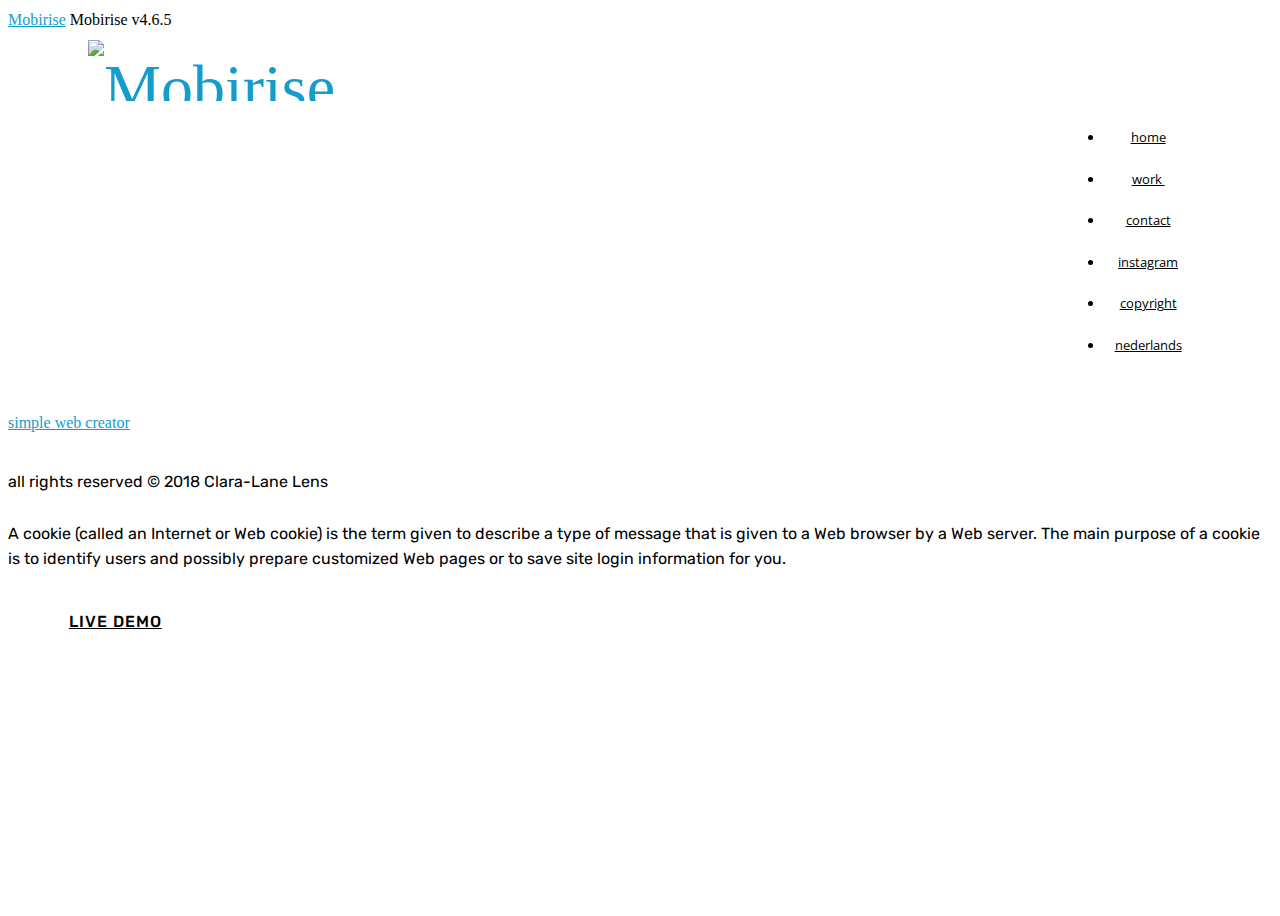
==== copyright.html @ 35f409cd "create github pages" ====
<!DOCTYPE html>
<html >
<head>
  <!-- Site made with Mobirise Website Builder v4.6.5, https://mobirise.com -->
  <meta charset="UTF-8">
  <meta http-equiv="X-UA-Compatible" content="IE=edge">
  <meta name="generator" content="Mobirise v4.6.5, mobirise.com">
  <meta name="viewport" content="width=device-width, initial-scale=1, minimum-scale=1">
  <link rel="shortcut icon" href="assets/images/img-3147-2066x2552.jpg" type="image/x-icon">
  <meta name="description" content="Web Site Builder Description">
  <title>copyright</title>
  <link rel="stylesheet" href="assets/web/assets/mobirise-icons/mobirise-icons.css">
  <link rel="stylesheet" href="assets/tether/tether.min.css">
  <link rel="stylesheet" href="assets/bootstrap/css/bootstrap.min.css">
  <link rel="stylesheet" href="assets/bootstrap/css/bootstrap-grid.min.css">
  <link rel="stylesheet" href="assets/bootstrap/css/bootstrap-reboot.min.css">
  <link rel="stylesheet" href="assets/dropdown/css/style.css">
  <link rel="stylesheet" href="assets/theme/css/style.css">
  <link rel="stylesheet" href="assets/mobirise/css/mbr-additional.css" type="text/css">
  
  
  
</head>
<body>

<!-- Google Analytics -->
<!-- Global site tag (gtag.js) - Google Analytics -->
<script async src="https://www.googletagmanager.com/gtag/js?id=UA-114901401-1"></script>
<script>
  window.dataLayer = window.dataLayer || [];
  function gtag(){dataLayer.push(arguments);}
  gtag('js', new Date());

  gtag('config', 'UA-114901401-1');
</script>

<!-- /Google Analytics -->


  <section class="menu cid-qKdaRmXfaS" once="menu" id="menu2-g">

    

    <nav class="navbar navbar-expand beta-menu navbar-dropdown align-items-center navbar-fixed-top navbar-toggleable-sm">
        <button class="navbar-toggler navbar-toggler-right" type="button" data-toggle="collapse" data-target="#navbarSupportedContent" aria-controls="navbarSupportedContent" aria-expanded="false" aria-label="Toggle navigation">
            <div class="hamburger">
                <span></span>
                <span></span>
                <span></span>
                <span></span>
            </div>
        </button>
        <div class="menu-logo">
            <div class="navbar-brand">
                <span class="navbar-logo">
                    <a href="index.html">
                        <img src="assets/images/img-3147-2066x2552.jpg" alt="Mobirise" title="" style="height: 3.8rem;">
                    </a>
                </span>
                
            </div>
        </div>
        <div class="collapse navbar-collapse" id="navbarSupportedContent">
            <ul class="navbar-nav nav-dropdown nav-right" data-app-modern-menu="true"><li class="nav-item"><a class="nav-link link text-black display-7" href="index.html">home</a></li><li class="nav-item">
                    <a class="nav-link link text-black display-7" href="page2.html">work&nbsp;</a>
                </li>
                <li class="nav-item">
                    <a class="nav-link link text-black display-7" href="page1.html">contact</a>
                </li><li class="nav-item"><a class="nav-link link text-black display-7" href="page3.html">instagram</a></li><li class="nav-item"><a class="nav-link link text-black display-7" href="copyright.html">copyright<br></a></li><li class="nav-item"><a class="nav-link link text-black display-7" href="https://claralanelens.github.io/NL/index.html">nederlands</a></li></ul>
            
        </div>
    </nav>
</section>

<section class="engine"><a href="https://mobirise.ws/f">simple web creator</a></section><section class="cid-qMhjHlsR2M mbr-fullscreen" id="header2-h">

    

    

    <div class="container align-center">
        <div class="row justify-content-md-center">
            <div class="mbr-white col-md-10">
                <h1 class="mbr-section-title mbr-bold pb-3 mbr-fonts-style display-1"></h1>
                
                <p class="mbr-text pb-3 mbr-fonts-style display-5">all rights reserved © 2018 Clara-Lane Lens<br><br>A cookie (called an Internet or Web cookie) is the term given to describe a type of message that is given to a Web browser by a Web server.  The main purpose of a cookie is to identify users and possibly prepare customized Web pages or to save site login information for you.&nbsp;<br></p>
                <div class="mbr-section-btn"><a class="btn btn-md btn-black-outline display-4" href="https://mobirise.com">LIVE DEMO</a></div>
            </div>
        </div>
    </div>
    <div class="mbr-arrow hidden-sm-down" aria-hidden="true">
        <a href="#next">
            <i class="mbri-down mbr-iconfont"></i>
        </a>
    </div>
</section>


  <script src="assets/web/assets/jquery/jquery.min.js"></script>
  <script src="assets/popper/popper.min.js"></script>
  <script src="assets/tether/tether.min.js"></script>
  <script src="assets/bootstrap/js/bootstrap.min.js"></script>
  <script src="assets/smoothscroll/smooth-scroll.js"></script>
  <script src="assets/cookies-alert-plugin/cookies-alert-core.js"></script>
  <script src="assets/cookies-alert-plugin/cookies-alert-script.js"></script>
  <script src="assets/dropdown/js/script.min.js"></script>
  <script src="assets/touchswipe/jquery.touch-swipe.min.js"></script>
  <script src="assets/theme/js/script.js"></script>
  
  
<input name="cookieData" type="hidden" data-cookie-text="We use cookies to give you the best experience. Read our <a href='privacy.html'>cookie policy</a>.">
  </body>
</html>
---- assets/mobirise/css/mbr-additional.css ----
@import url(https://fonts.googleapis.com/css?family=Open+Sans+Condensed:300,300i,700);
@import url(https://fonts.googleapis.com/css?family=Rubik:300,300i,400,400i,500,500i,700,700i,900,900i);





body {
  font-style: normal;
  line-height: 1.5;
}
.mbr-section-title {
  font-style: normal;
  line-height: 1.2;
}
.mbr-section-subtitle {
  line-height: 1.3;
}
.mbr-text {
  font-style: normal;
  line-height: 1.6;
}
.display-1 {
  font-family: 'Open Sans Condensed', sans-serif;
  font-size: 3.2rem;
}
.display-1 > .mbr-iconfont {
  font-size: 5.12rem;
}
.display-2 {
  font-family: 'Rubik', sans-serif;
  font-size: 3rem;
}
.display-2 > .mbr-iconfont {
  font-size: 4.8rem;
}
.display-4 {
  font-family: 'Rubik', sans-serif;
  font-size: 1rem;
}
.display-4 > .mbr-iconfont {
  font-size: 1.6rem;
}
.display-5 {
  font-family: 'Rubik', sans-serif;
  font-size: 1rem;
}
.display-5 > .mbr-iconfont {
  font-size: 1.6rem;
}
.display-7 {
  font-family: 'Open Sans Condensed', sans-serif;
  font-size: 0.8rem;
}
.display-7 > .mbr-iconfont {
  font-size: 1.28rem;
}
/* ---- Fluid typography for mobile devices ---- */
/* 1.4 - font scale ratio ( bootstrap == 1.42857 ) */
/* 100vw - current viewport width */
/* (48 - 20)  48 == 48rem == 768px, 20 == 20rem == 320px(minimal supported viewport) */
/* 0.65 - min scale variable, may vary */
@media (max-width: 768px) {
  .display-1 {
    font-size: 2.56rem;
    font-size: calc( 1.77rem + (3.2 - 1.77) * ((100vw - 20rem) / (48 - 20)));
    line-height: calc( 1.4 * (1.77rem + (3.2 - 1.77) * ((100vw - 20rem) / (48 - 20))));
  }
  .display-2 {
    font-size: 2.4rem;
    font-size: calc( 1.7rem + (3 - 1.7) * ((100vw - 20rem) / (48 - 20)));
    line-height: calc( 1.4 * (1.7rem + (3 - 1.7) * ((100vw - 20rem) / (48 - 20))));
  }
  .display-4 {
    font-size: 0.8rem;
    font-size: calc( 1rem + (1 - 1) * ((100vw - 20rem) / (48 - 20)));
    line-height: calc( 1.4 * (1rem + (1 - 1) * ((100vw - 20rem) / (48 - 20))));
  }
  .display-5 {
    font-size: 0.8rem;
    font-size: calc( 1rem + (1 - 1) * ((100vw - 20rem) / (48 - 20)));
    line-height: calc( 1.4 * (1rem + (1 - 1) * ((100vw - 20rem) / (48 - 20))));
  }
}
/* Buttons */
.btn {
  font-weight: 500;
  border-width: 2px;
  font-style: normal;
  letter-spacing: 1px;
  margin: .4rem .8rem;
  white-space: normal;
  -webkit-transition: all 0.3s ease-in-out;
  -moz-transition: all 0.3s ease-in-out;
  transition: all 0.3s ease-in-out;
  padding: 1rem 3rem;
  border-radius: 3px;
  display: inline-flex;
  align-items: center;
  justify-content: center;
  word-break: break-word;
}
.btn-sm {
  font-weight: 500;
  letter-spacing: 1px;
  -webkit-transition: all 0.3s ease-in-out;
  -moz-transition: all 0.3s ease-in-out;
  transition: all 0.3s ease-in-out;
  padding: 0.6rem 1.5rem;
  border-radius: 3px;
}
.btn-md {
  font-weight: 500;
  letter-spacing: 1px;
  margin: .4rem .8rem !important;
  -webkit-transition: all 0.3s ease-in-out;
  -moz-transition: all 0.3s ease-in-out;
  transition: all 0.3s ease-in-out;
  padding: 1rem 3rem;
  border-radius: 3px;
}
.btn-lg {
  font-weight: 500;
  letter-spacing: 1px;
  margin: .4rem .8rem !important;
  -webkit-transition: all 0.3s ease-in-out;
  -moz-transition: all 0.3s ease-in-out;
  transition: all 0.3s ease-in-out;
  padding: 1.2rem 3.2rem;
  border-radius: 3px;
}
.bg-primary {
  background-color: #149dcc !important;
}
.bg-success {
  background-color: #f7ed4a !important;
}
.bg-info {
  background-color: #82786e !important;
}
.bg-warning {
  background-color: #879a9f !important;
}
.bg-danger {
  background-color: #b1a374 !important;
}
.btn-primary,
.btn-primary:active {
  background-color: #149dcc !important;
  border-color: #149dcc !important;
  color: #ffffff !important;
}
.btn-primary:hover,
.btn-primary:focus,
.btn-primary.focus,
.btn-primary.active {
  color: #ffffff !important;
  background-color: #0d6786 !important;
  border-color: #0d6786 !important;
}
.btn-primary.disabled,
.btn-primary:disabled {
  color: #ffffff !important;
  background-color: #0d6786 !important;
  border-color: #0d6786 !important;
}
.btn-secondary,
.btn-secondary:active {
  background-color: #ff3366 !important;
  border-color: #ff3366 !important;
  color: #ffffff !important;
}
.btn-secondary:hover,
.btn-secondary:focus,
.btn-secondary.focus,
.btn-secondary.active {
  color: #ffffff !important;
  background-color: #e50039 !important;
  border-color: #e50039 !important;
}
.btn-secondary.disabled,
.btn-secondary:disabled {
  color: #ffffff !important;
  background-color: #e50039 !important;
  border-color: #e50039 !important;
}
.btn-info,
.btn-info:active {
  background-color: #82786e !important;
  border-color: #82786e !important;
  color: #ffffff !important;
}
.btn-info:hover,
.btn-info:focus,
.btn-info.focus,
.btn-info.active {
  color: #ffffff !important;
  background-color: #59524b !important;
  border-color: #59524b !important;
}
.btn-info.disabled,
.btn-info:disabled {
  color: #ffffff !important;
  background-color: #59524b !important;
  border-color: #59524b !important;
}
.btn-success,
.btn-success:active {
  background-color: #f7ed4a !important;
  border-color: #f7ed4a !important;
  color: #3f3c03 !important;
}
.btn-success:hover,
.btn-success:focus,
.btn-success.focus,
.btn-success.active {
  color: #3f3c03 !important;
  background-color: #eadd0a !important;
  border-color: #eadd0a !important;
}
.btn-success.disabled,
.btn-success:disabled {
  color: #3f3c03 !important;
  background-color: #eadd0a !important;
  border-color: #eadd0a !important;
}
.btn-warning,
.btn-warning:active {
  background-color: #879a9f !important;
  border-color: #879a9f !important;
  color: #ffffff !important;
}
.btn-warning:hover,
.btn-warning:focus,
.btn-warning.focus,
.btn-warning.active {
  color: #ffffff !important;
  background-color: #617479 !important;
  border-color: #617479 !important;
}
.btn-warning.disabled,
.btn-warning:disabled {
  color: #ffffff !important;
  background-color: #617479 !important;
  border-color: #617479 !important;
}
.btn-danger,
.btn-danger:active {
  background-color: #b1a374 !important;
  border-color: #b1a374 !important;
  color: #ffffff !important;
}
.btn-danger:hover,
.btn-danger:focus,
.btn-danger.focus,
.btn-danger.active {
  color: #ffffff !important;
  background-color: #8b7d4e !important;
  border-color: #8b7d4e !important;
}
.btn-danger.disabled,
.btn-danger:disabled {
  color: #ffffff !important;
  background-color: #8b7d4e !important;
  border-color: #8b7d4e !important;
}
.btn-white {
  color: #333333 !important;
}
.btn-white,
.btn-white:active {
  background-color: #ffffff !important;
  border-color: #ffffff !important;
  color: #808080 !important;
}
.btn-white:hover,
.btn-white:focus,
.btn-white.focus,
.btn-white.active {
  color: #808080 !important;
  background-color: #d9d9d9 !important;
  border-color: #d9d9d9 !important;
}
.btn-white.disabled,
.btn-white:disabled {
  color: #808080 !important;
  background-color: #d9d9d9 !important;
  border-color: #d9d9d9 !important;
}
.btn-black,
.btn-black:active {
  background-color: #333333 !important;
  border-color: #333333 !important;
  color: #ffffff !important;
}
.btn-black:hover,
.btn-black:focus,
.btn-black.focus,
.btn-black.active {
  color: #ffffff !important;
  background-color: #0d0d0d !important;
  border-color: #0d0d0d !important;
}
.btn-black.disabled,
.btn-black:disabled {
  color: #ffffff !important;
  background-color: #0d0d0d !important;
  border-color: #0d0d0d !important;
}
.btn-primary-outline,
.btn-primary-outline:active {
  background: none;
  border-color: #0b566f;
  color: #0b566f;
}
.btn-primary-outline:hover,
.btn-primary-outline:focus,
.btn-primary-outline.focus,
.btn-primary-outline.active {
  color: #ffffff;
  background-color: #149dcc;
  border-color: #149dcc;
}
.btn-primary-outline.disabled,
.btn-primary-outline:disabled {
  color: #ffffff !important;
  background-color: #149dcc !important;
  border-color: #149dcc !important;
}
.btn-secondary-outline,
.btn-secondary-outline:active {
  background: none;
  border-color: #cc0033;
  color: #cc0033;
}
.btn-secondary-outline:hover,
.btn-secondary-outline:focus,
.btn-secondary-outline.focus,
.btn-secondary-outline.active {
  color: #ffffff;
  background-color: #ff3366;
  border-color: #ff3366;
}
.btn-secondary-outline.disabled,
.btn-secondary-outline:disabled {
  color: #ffffff !important;
  background-color: #ff3366 !important;
  border-color: #ff3366 !important;
}
.btn-info-outline,
.btn-info-outline:active {
  background: none;
  border-color: #4b453f;
  color: #4b453f;
}
.btn-info-outline:hover,
.btn-info-outline:focus,
.btn-info-outline.focus,
.btn-info-outline.active {
  color: #ffffff;
  background-color: #82786e;
  border-color: #82786e;
}
.btn-info-outline.disabled,
.btn-info-outline:disabled {
  color: #ffffff !important;
  background-color: #82786e !important;
  border-color: #82786e !important;
}
.btn-success-outline,
.btn-success-outline:active {
  background: none;
  border-color: #d2c609;
  color: #d2c609;
}
.btn-success-outline:hover,
.btn-success-outline:focus,
.btn-success-outline.focus,
.btn-success-outline.active {
  color: #3f3c03;
  background-color: #f7ed4a;
  border-color: #f7ed4a;
}
.btn-success-outline.disabled,
.btn-success-outline:disabled {
  color: #3f3c03 !important;
  background-color: #f7ed4a !important;
  border-color: #f7ed4a !important;
}
.btn-warning-outline,
.btn-warning-outline:active {
  background: none;
  border-color: #55666b;
  color: #55666b;
}
.btn-warning-outline:hover,
.btn-warning-outline:focus,
.btn-warning-outline.focus,
.btn-warning-outline.active {
  color: #ffffff;
  background-color: #879a9f;
  border-color: #879a9f;
}
.btn-warning-outline.disabled,
.btn-warning-outline:disabled {
  color: #ffffff !important;
  background-color: #879a9f !important;
  border-color: #879a9f !important;
}
.btn-danger-outline,
.btn-danger-outline:active {
  background: none;
  border-color: #7a6e45;
  color: #7a6e45;
}
.btn-danger-outline:hover,
.btn-danger-outline:focus,
.btn-danger-outline.focus,
.btn-danger-outline.active {
  color: #ffffff;
  background-color: #b1a374;
  border-color: #b1a374;
}
.btn-danger-outline.disabled,
.btn-danger-outline:disabled {
  color: #ffffff !important;
  background-color: #b1a374 !important;
  border-color: #b1a374 !important;
}
.btn-black-outline,
.btn-black-outline:active {
  background: none;
  border-color: #000000;
  color: #000000;
}
.btn-black-outline:hover,
.btn-black-outline:focus,
.btn-black-outline.focus,
.btn-black-outline.active {
  color: #ffffff;
  background-color: #333333;
  border-color: #333333;
}
.btn-black-outline.disabled,
.btn-black-outline:disabled {
  color: #ffffff !important;
  background-color: #333333 !important;
  border-color: #333333 !important;
}
.btn-white-outline,
.btn-white-outline:active,
.btn-white-outline.active {
  background: none;
  border-color: #ffffff;
  color: #ffffff;
}
.btn-white-outline:hover,
.btn-white-outline:focus,
.btn-white-outline.focus {
  color: #333333;
  background-color: #ffffff;
  border-color: #ffffff;
}
.text-primary {
  color: #149dcc !important;
}
.text-secondary {
  color: #ff3366 !important;
}
.text-success {
  color: #f7ed4a !important;
}
.text-info {
  color: #82786e !important;
}
.text-warning {
  color: #879a9f !important;
}
.text-danger {
  color: #b1a374 !important;
}
.text-white {
  color: #ffffff !important;
}
.text-black {
  color: #000000 !important;
}
a.text-primary:hover,
a.text-primary:focus {
  color: #0b566f !important;
}
a.text-secondary:hover,
a.text-secondary:focus {
  color: #cc0033 !important;
}
a.text-success:hover,
a.text-success:focus {
  color: #d2c609 !important;
}
a.text-info:hover,
a.text-info:focus {
  color: #4b453f !important;
}
a.text-warning:hover,
a.text-warning:focus {
  color: #55666b !important;
}
a.text-danger:hover,
a.text-danger:focus {
  color: #7a6e45 !important;
}
a.text-white:hover,
a.text-white:focus {
  color: #b3b3b3 !important;
}
a.text-black:hover,
a.text-black:focus {
  color: #4d4d4d !important;
}
.alert-success {
  background-color: #70c770;
}
.alert-info {
  background-color: #82786e;
}
.alert-warning {
  background-color: #879a9f;
}
.alert-danger {
  background-color: #b1a374;
}
.mbr-section-btn a.btn:not(.btn-form) {
  border-radius: 100px;
}
.mbr-section-btn a.btn:not(.btn-form):hover,
.mbr-section-btn a.btn:not(.btn-form):focus {
  box-shadow: none !important;
}
.mbr-section-btn a.btn:not(.btn-form):hover,
.mbr-section-btn a.btn:not(.btn-form):focus {
  box-shadow: 0 10px 40px 0 rgba(0, 0, 0, 0.2) !important;
  -webkit-box-shadow: 0 10px 40px 0 rgba(0, 0, 0, 0.2) !important;
}
.mbr-gallery-filter li a {
  border-radius: 100px !important;
}
.mbr-gallery-filter li.active .btn {
  background-color: #149dcc;
  border-color: #149dcc;
  color: #ffffff;
}
.mbr-gallery-filter li.active .btn:focus {
  box-shadow: none;
}
.nav-tabs .nav-link {
  border-radius: 100px !important;
}
.btn-form {
  border-radius: 0;
}
.btn-form:hover {
  cursor: pointer;
}
a,
a:hover {
  color: #149dcc;
}
.mbr-plan-header.bg-primary .mbr-plan-subtitle,
.mbr-plan-header.bg-primary .mbr-plan-price-desc {
  color: #b4e6f8;
}
.mbr-plan-header.bg-success .mbr-plan-subtitle,
.mbr-plan-header.bg-success .mbr-plan-price-desc {
  color: #ffffff;
}
.mbr-plan-header.bg-info .mbr-plan-subtitle,
.mbr-plan-header.bg-info .mbr-plan-price-desc {
  color: #beb8b2;
}
.mbr-plan-header.bg-warning .mbr-plan-subtitle,
.mbr-plan-header.bg-warning .mbr-plan-price-desc {
  color: #ced6d8;
}
.mbr-plan-header.bg-danger .mbr-plan-subtitle,
.mbr-plan-header.bg-danger .mbr-plan-price-desc {
  color: #dfd9c6;
}
/* Scroll to top button*/
.scrollToTop_wraper {
  opacity: 0 !important;
}
#scrollToTop a i:before {
  content: '';
  position: absolute;
  height: 40%;
  top: 25%;
  background: #fff;
  width: 2px;
  left: calc(50% - 1px);
}
#scrollToTop a i:after {
  content: '';
  position: absolute;
  display: block;
  border-top: 2px solid #fff;
  border-right: 2px solid #fff;
  width: 40%;
  height: 40%;
  left: 30%;
  bottom: 30%;
  transform: rotate(135deg);
}
/* Others*/
.note-check a[data-value=Rubik] {
  font-style: normal;
}
.mbr-arrow a {
  color: #ffffff;
}
@media (max-width: 767px) {
  .mbr-arrow {
    display: none;
  }
}
.form-control-label {
  position: relative;
  cursor: pointer;
  margin-bottom: .357em;
  padding: 0;
}
.alert {
  color: #ffffff;
  border-radius: 0;
  border: 0;
  font-size: .875rem;
  line-height: 1.5;
  margin-bottom: 1.875rem;
  padding: 1.25rem;
  position: relative;
}
.alert.alert-form::after {
  background-color: inherit;
  bottom: -7px;
  content: "";
  display: block;
  height: 14px;
  left: 50%;
  margin-left: -7px;
  position: absolute;
  transform: rotate(45deg);
  width: 14px;
}
.form-control {
  background-color: #f5f5f5;
  box-shadow: none;
  color: #565656;
  font-family: 'Open Sans Condensed', sans-serif;
  font-size: 0.8rem;
  line-height: 1.43;
  min-height: 3.5em;
  padding: 1.07em .5em;
}
.form-control > .mbr-iconfont {
  font-size: 1.28rem;
}
.form-control,
.form-control:focus {
  border: 1px solid #e8e8e8;
}
.form-active .form-control:invalid {
  border-color: red;
}
.mbr-overlay {
  background-color: #000;
  bottom: 0;
  left: 0;
  opacity: .5;
  position: absolute;
  right: 0;
  top: 0;
  z-index: 0;
}
blockquote {
  font-style: italic;
  padding: 10px 0 10px 20px;
  font-size: 1.09rem;
  position: relative;
  border-color: #149dcc;
  border-width: 3px;
}
ul,
ol,
pre,
blockquote {
  margin-bottom: 2.3125rem;
}
pre {
  background: #f4f4f4;
  padding: 10px 24px;
  white-space: pre-wrap;
}
.inactive {
  -webkit-user-select: none;
  -moz-user-select: none;
  -ms-user-select: none;
  user-select: none;
  pointer-events: none;
  -webkit-user-drag: none;
  user-drag: none;
}
.mbr-section__comments .row {
  justify-content: center;
}
/* Forms */
.mbr-form .btn {
  margin: .4rem 0;
}
.mbr-form .input-group-btn a.btn {
  border-radius: 100px !important;
}
.mbr-form .input-group-btn a.btn:hover {
  box-shadow: 0 10px 40px 0 rgba(0, 0, 0, 0.2);
}
.mbr-form .input-group-btn button[type="submit"] {
  border-radius: 100px !important;
  padding: 1rem 3rem;
}
.mbr-form .input-group-btn button[type="submit"]:hover {
  box-shadow: 0 10px 40px 0 rgba(0, 0, 0, 0.2);
}
.form2 .form-control {
  border-top-left-radius: 100px;
  border-bottom-left-radius: 100px;
}
.form2 .input-group-btn a.btn {
  border-top-left-radius: 0 !important;
  border-bottom-left-radius: 0 !important;
}
.form2 .input-group-btn button[type="submit"] {
  border-top-left-radius: 0 !important;
  border-bottom-left-radius: 0 !important;
}
.form3 input[type="email"] {
  border-radius: 100px !important;
}
@media (max-width: 349px) {
  .form2 input[type="email"] {
    border-radius: 100px !important;
  }
  .form2 .input-group-btn a.btn {
    border-radius: 100px !important;
  }
  .form2 .input-group-btn button[type="submit"] {
    border-radius: 100px !important;
  }
}
@media (max-width: 767px) {
  .btn {
    font-size: .75rem !important;
  }
  .btn .mbr-iconfont {
    font-size: 1rem !important;
  }
}
/* Social block */
.btn-social {
  font-size: 20px;
  border-radius: 50%;
  padding: 0;
  width: 44px;
  height: 44px;
  line-height: 44px;
  text-align: center;
  position: relative;
  border: 2px solid #c0a375;
  border-color: #149dcc;
  color: #232323;
  cursor: pointer;
}
.btn-social i {
  top: 0;
  line-height: 44px;
  width: 44px;
}
.btn-social:hover {
  color: #fff;
  background: #149dcc;
}
.btn-social + .btn {
  margin-left: .1rem;
}
/* Footer */
.mbr-footer-content li::before,
.mbr-footer .mbr-contacts li::before {
  background: #149dcc;
}
.mbr-footer-content li a:hover,
.mbr-footer .mbr-contacts li a:hover {
  color: #149dcc;
}
.footer3 input[type="email"],
.footer4 input[type="email"] {
  border-radius: 100px !important;
}
.footer3 .input-group-btn a.btn,
.footer4 .input-group-btn a.btn {
  border-radius: 100px !important;
}
.footer3 .input-group-btn button[type="submit"],
.footer4 .input-group-btn button[type="submit"] {
  border-radius: 100px !important;
}
/* Headers*/
.header13 .form-inline input[type="email"],
.header14 .form-inline input[type="email"] {
  border-radius: 100px;
}
.header13 .form-inline input[type="text"],
.header14 .form-inline input[type="text"] {
  border-radius: 100px;
}
.header13 .form-inline input[type="tel"],
.header14 .form-inline input[type="tel"] {
  border-radius: 100px;
}
.header13 .form-inline a.btn,
.header14 .form-inline a.btn {
  border-radius: 100px;
}
.header13 .form-inline button,
.header14 .form-inline button {
  border-radius: 100px !important;
}
.offset-1 {
  margin-left: 8.33333%;
}
.offset-2 {
  margin-left: 16.66667%;
}
.offset-3 {
  margin-left: 25%;
}
.offset-4 {
  margin-left: 33.33333%;
}
.offset-5 {
  margin-left: 41.66667%;
}
.offset-6 {
  margin-left: 50%;
}
.offset-7 {
  margin-left: 58.33333%;
}
.offset-8 {
  margin-left: 66.66667%;
}
.offset-9 {
  margin-left: 75%;
}
.offset-10 {
  margin-left: 83.33333%;
}
.offset-11 {
  margin-left: 91.66667%;
}
@media (min-width: 576px) {
  .offset-sm-0 {
    margin-left: 0%;
  }
  .offset-sm-1 {
    margin-left: 8.33333%;
  }
  .offset-sm-2 {
    margin-left: 16.66667%;
  }
  .offset-sm-3 {
    margin-left: 25%;
  }
  .offset-sm-4 {
    margin-left: 33.33333%;
  }
  .offset-sm-5 {
    margin-left: 41.66667%;
  }
  .offset-sm-6 {
    margin-left: 50%;
  }
  .offset-sm-7 {
    margin-left: 58.33333%;
  }
  .offset-sm-8 {
    margin-left: 66.66667%;
  }
  .offset-sm-9 {
    margin-left: 75%;
  }
  .offset-sm-10 {
    margin-left: 83.33333%;
  }
  .offset-sm-11 {
    margin-left: 91.66667%;
  }
}
@media (min-width: 768px) {
  .offset-md-0 {
    margin-left: 0%;
  }
  .offset-md-1 {
    margin-left: 8.33333%;
  }
  .offset-md-2 {
    margin-left: 16.66667%;
  }
  .offset-md-3 {
    margin-left: 25%;
  }
  .offset-md-4 {
    margin-left: 33.33333%;
  }
  .offset-md-5 {
    margin-left: 41.66667%;
  }
  .offset-md-6 {
    margin-left: 50%;
  }
  .offset-md-7 {
    margin-left: 58.33333%;
  }
  .offset-md-8 {
    margin-left: 66.66667%;
  }
  .offset-md-9 {
    margin-left: 75%;
  }
  .offset-md-10 {
    margin-left: 83.33333%;
  }
  .offset-md-11 {
    margin-left: 91.66667%;
  }
}
@media (min-width: 992px) {
  .offset-lg-0 {
    margin-left: 0%;
  }
  .offset-lg-1 {
    margin-left: 8.33333%;
  }
  .offset-lg-2 {
    margin-left: 16.66667%;
  }
  .offset-lg-3 {
    margin-left: 25%;
  }
  .offset-lg-4 {
    margin-left: 33.33333%;
  }
  .offset-lg-5 {
    margin-left: 41.66667%;
  }
  .offset-lg-6 {
    margin-left: 50%;
  }
  .offset-lg-7 {
    margin-left: 58.33333%;
  }
  .offset-lg-8 {
    margin-left: 66.66667%;
  }
  .offset-lg-9 {
    margin-left: 75%;
  }
  .offset-lg-10 {
    margin-left: 83.33333%;
  }
  .offset-lg-11 {
    margin-left: 91.66667%;
  }
}
@media (min-width: 1200px) {
  .offset-xl-0 {
    margin-left: 0%;
  }
  .offset-xl-1 {
    margin-left: 8.33333%;
  }
  .offset-xl-2 {
    margin-left: 16.66667%;
  }
  .offset-xl-3 {
    margin-left: 25%;
  }
  .offset-xl-4 {
    margin-left: 33.33333%;
  }
  .offset-xl-5 {
    margin-left: 41.66667%;
  }
  .offset-xl-6 {
    margin-left: 50%;
  }
  .offset-xl-7 {
    margin-left: 58.33333%;
  }
  .offset-xl-8 {
    margin-left: 66.66667%;
  }
  .offset-xl-9 {
    margin-left: 75%;
  }
  .offset-xl-10 {
    margin-left: 83.33333%;
  }
  .offset-xl-11 {
    margin-left: 91.66667%;
  }
}
.navbar-toggler {
  -webkit-align-self: flex-start;
  -ms-flex-item-align: start;
  align-self: flex-start;
  padding: 0.25rem 0.75rem;
  font-size: 1.25rem;
  line-height: 1;
  background: transparent;
  border: 1px solid transparent;
  -webkit-border-radius: 0.25rem;
  border-radius: 0.25rem;
}
.navbar-toggler:focus,
.navbar-toggler:hover {
  text-decoration: none;
}
.navbar-toggler-icon {
  display: inline-block;
  width: 1.5em;
  height: 1.5em;
  vertical-align: middle;
  content: "";
  background: no-repeat center center;
  -webkit-background-size: 100% 100%;
  -o-background-size: 100% 100%;
  background-size: 100% 100%;
}
.navbar-toggler-left {
  position: absolute;
  left: 1rem;
}
.navbar-toggler-right {
  position: absolute;
  right: 1rem;
}
@media (max-width: 575px) {
  .navbar-toggleable .navbar-nav .dropdown-menu {
    position: static;
    float: none;
  }
  .navbar-toggleable > .container {
    padding-right: 0;
    padding-left: 0;
  }
}
@media (min-width: 576px) {
  .navbar-toggleable {
    -webkit-box-orient: horizontal;
    -webkit-box-direction: normal;
    -webkit-flex-direction: row;
    -ms-flex-direction: row;
    flex-direction: row;
    -webkit-flex-wrap: nowrap;
    -ms-flex-wrap: nowrap;
    flex-wrap: nowrap;
    -webkit-box-align: center;
    -webkit-align-items: center;
    -ms-flex-align: center;
    align-items: center;
  }
  .navbar-toggleable .navbar-nav {
    -webkit-box-orient: horizontal;
    -webkit-box-direction: normal;
    -webkit-flex-direction: row;
    -ms-flex-direction: row;
    flex-direction: row;
  }
  .navbar-toggleable .navbar-nav .nav-link {
    padding-right: .5rem;
    padding-left: .5rem;
  }
  .navbar-toggleable > .container {
    display: -webkit-box;
    display: -webkit-flex;
    display: -ms-flexbox;
    display: flex;
    -webkit-flex-wrap: nowrap;
    -ms-flex-wrap: nowrap;
    flex-wrap: nowrap;
    -webkit-box-align: center;
    -webkit-align-items: center;
    -ms-flex-align: center;
    align-items: center;
  }
  .navbar-toggleable .navbar-collapse {
    display: -webkit-box !important;
    display: -webkit-flex !important;
    display: -ms-flexbox !important;
    display: flex !important;
    width: 100%;
  }
  .navbar-toggleable .navbar-toggler {
    display: none;
  }
}
@media (max-width: 767px) {
  .navbar-toggleable-sm .navbar-nav .dropdown-menu {
    position: static;
    float: none;
  }
  .navbar-toggleable-sm > .container {
    padding-right: 0;
    padding-left: 0;
  }
}
@media (min-width: 768px) {
  .navbar-toggleable-sm {
    -webkit-box-orient: horizontal;
    -webkit-box-direction: normal;
    -webkit-flex-direction: row;
    -ms-flex-direction: row;
    flex-direction: row;
    -webkit-flex-wrap: nowrap;
    -ms-flex-wrap: nowrap;
    flex-wrap: nowrap;
    -webkit-box-align: center;
    -webkit-align-items: center;
    -ms-flex-align: center;
    align-items: center;
  }
  .navbar-toggleable-sm .navbar-nav {
    -webkit-box-orient: horizontal;
    -webkit-box-direction: normal;
    -webkit-flex-direction: row;
    -ms-flex-direction: row;
    flex-direction: row;
  }
  .navbar-toggleable-sm .navbar-nav .nav-link {
    padding-right: .5rem;
    padding-left: .5rem;
  }
  .navbar-toggleable-sm > .container {
    display: -webkit-box;
    display: -webkit-flex;
    display: -ms-flexbox;
    display: flex;
    -webkit-flex-wrap: nowrap;
    -ms-flex-wrap: nowrap;
    flex-wrap: nowrap;
    -webkit-box-align: center;
    -webkit-align-items: center;
    -ms-flex-align: center;
    align-items: center;
  }
  .navbar-toggleable-sm .navbar-collapse {
    display: -webkit-box !important;
    display: -webkit-flex !important;
    display: -ms-flexbox !important;
    display: flex !important;
    width: 100%;
  }
  .navbar-toggleable-sm .navbar-toggler {
    display: none;
  }
}
@media (max-width: 991px) {
  .navbar-toggleable-md .navbar-nav .dropdown-menu {
    position: static;
    float: none;
  }
  .navbar-toggleable-md > .container {
    padding-right: 0;
    padding-left: 0;
  }
}
@media (min-width: 992px) {
  .navbar-toggleable-md {
    -webkit-box-orient: horizontal;
    -webkit-box-direction: normal;
    -webkit-flex-direction: row;
    -ms-flex-direction: row;
    flex-direction: row;
    -webkit-flex-wrap: nowrap;
    -ms-flex-wrap: nowrap;
    flex-wrap: nowrap;
    -webkit-box-align: center;
    -webkit-align-items: center;
    -ms-flex-align: center;
    align-items: center;
  }
  .navbar-toggleable-md .navbar-nav {
    -webkit-box-orient: horizontal;
    -webkit-box-direction: normal;
    -webkit-flex-direction: row;
    -ms-flex-direction: row;
    flex-direction: row;
  }
  .navbar-toggleable-md .navbar-nav .nav-link {
    padding-right: .5rem;
    padding-left: .5rem;
  }
  .navbar-toggleable-md > .container {
    display: -webkit-box;
    display: -webkit-flex;
    display: -ms-flexbox;
    display: flex;
    -webkit-flex-wrap: nowrap;
    -ms-flex-wrap: nowrap;
    flex-wrap: nowrap;
    -webkit-box-align: center;
    -webkit-align-items: center;
    -ms-flex-align: center;
    align-items: center;
  }
  .navbar-toggleable-md .navbar-collapse {
    display: -webkit-box !important;
    display: -webkit-flex !important;
    display: -ms-flexbox !important;
    display: flex !important;
    width: 100%;
  }
  .navbar-toggleable-md .navbar-toggler {
    display: none;
  }
}
@media (max-width: 1199px) {
  .navbar-toggleable-lg .navbar-nav .dropdown-menu {
    position: static;
    float: none;
  }
  .navbar-toggleable-lg > .container {
    padding-right: 0;
    padding-left: 0;
  }
}
@media (min-width: 1200px) {
  .navbar-toggleable-lg {
    -webkit-box-orient: horizontal;
    -webkit-box-direction: normal;
    -webkit-flex-direction: row;
    -ms-flex-direction: row;
    flex-direction: row;
    -webkit-flex-wrap: nowrap;
    -ms-flex-wrap: nowrap;
    flex-wrap: nowrap;
    -webkit-box-align: center;
    -webkit-align-items: center;
    -ms-flex-align: center;
    align-items: center;
  }
  .navbar-toggleable-lg .navbar-nav {
    -webkit-box-orient: horizontal;
    -webkit-box-direction: normal;
    -webkit-flex-direction: row;
    -ms-flex-direction: row;
    flex-direction: row;
  }
  .navbar-toggleable-lg .navbar-nav .nav-link {
    padding-right: .5rem;
    padding-left: .5rem;
  }
  .navbar-toggleable-lg > .container {
    display: -webkit-box;
    display: -webkit-flex;
    display: -ms-flexbox;
    display: flex;
    -webkit-flex-wrap: nowrap;
    -ms-flex-wrap: nowrap;
    flex-wrap: nowrap;
    -webkit-box-align: center;
    -webkit-align-items: center;
    -ms-flex-align: center;
    align-items: center;
  }
  .navbar-toggleable-lg .navbar-collapse {
    display: -webkit-box !important;
    display: -webkit-flex !important;
    display: -ms-flexbox !important;
    display: flex !important;
    width: 100%;
  }
  .navbar-toggleable-lg .navbar-toggler {
    display: none;
  }
}
.navbar-toggleable-xl {
  -webkit-box-orient: horizontal;
  -webkit-box-direction: normal;
  -webkit-flex-direction: row;
  -ms-flex-direction: row;
  flex-direction: row;
  -webkit-flex-wrap: nowrap;
  -ms-flex-wrap: nowrap;
  flex-wrap: nowrap;
  -webkit-box-align: center;
  -webkit-align-items: center;
  -ms-flex-align: center;
  align-items: center;
}
.navbar-toggleable-xl .navbar-nav .dropdown-menu {
  position: static;
  float: none;
}
.navbar-toggleable-xl > .container {
  padding-right: 0;
  padding-left: 0;
}
.navbar-toggleable-xl .navbar-nav {
  -webkit-box-orient: horizontal;
  -webkit-box-direction: normal;
  -webkit-flex-direction: row;
  -ms-flex-direction: row;
  flex-direction: row;
}
.navbar-toggleable-xl .navbar-nav .nav-link {
  padding-right: .5rem;
  padding-left: .5rem;
}
.navbar-toggleable-xl > .container {
  display: -webkit-box;
  display: -webkit-flex;
  display: -ms-flexbox;
  display: flex;
  -webkit-flex-wrap: nowrap;
  -ms-flex-wrap: nowrap;
  flex-wrap: nowrap;
  -webkit-box-align: center;
  -webkit-align-items: center;
  -ms-flex-align: center;
  align-items: center;
}
.navbar-toggleable-xl .navbar-collapse {
  display: -webkit-box !important;
  display: -webkit-flex !important;
  display: -ms-flexbox !important;
  display: flex !important;
  width: 100%;
}
.navbar-toggleable-xl .navbar-toggler {
  display: none;
}
.card-img {
  width: auto;
}
.menu .navbar.collapsed:not(.beta-menu) {
  flex-direction: column;
}
.carousel-item.active,
.carousel-item-next,
.carousel-item-prev {
  display: -webkit-box;
  display: -webkit-flex;
  display: -ms-flexbox;
  display: flex;
}
.note-air-layout .dropup .dropdown-menu,
.note-air-layout .navbar-fixed-bottom .dropdown .dropdown-menu {
  bottom: initial !important;
}
html,
body {
  height: auto;
  min-height: 100vh;
}
.dropup .dropdown-toggle::after {
  display: none;
}
.cid-qK7pntHd0q {
  background-color: #ffffff;
}
.cid-qK7pntHd0q H1 {
  text-align: left;
  color: #000000;
}
.cid-qK7pntHd0q .mbr-text,
.cid-qK7pntHd0q .mbr-section-btn {
  color: #232323;
}
.cid-qKdaRmXfaS .navbar {
  background: #ffffff;
  transition: none;
  min-height: 77px;
  padding: .5rem 0;
}
.cid-qKdaRmXfaS .navbar-dropdown.bg-color.transparent.opened {
  background: #ffffff;
}
.cid-qKdaRmXfaS a {
  font-style: normal;
}
.cid-qKdaRmXfaS .nav-item span {
  padding-right: 0.4em;
  line-height: 0.5em;
  vertical-align: text-bottom;
  position: relative;
  text-decoration: none;
}
.cid-qKdaRmXfaS .nav-item a {
  display: flex;
  align-items: center;
  justify-content: center;
  padding: 0.7rem 0 !important;
  margin: 0rem .65rem !important;
}
.cid-qKdaRmXfaS .nav-item:focus,
.cid-qKdaRmXfaS .nav-link:focus {
  outline: none;
}
.cid-qKdaRmXfaS .btn {
  padding: 0.4rem 1.5rem;
  display: inline-flex;
  align-items: center;
}
.cid-qKdaRmXfaS .btn .mbr-iconfont {
  font-size: 1.6rem;
}
.cid-qKdaRmXfaS .menu-logo {
  margin-right: auto;
}
.cid-qKdaRmXfaS .menu-logo .navbar-brand {
  display: flex;
  margin-left: 5rem;
  padding: 0;
  transition: padding .2s;
  min-height: 3.8rem;
  align-items: center;
}
.cid-qKdaRmXfaS .menu-logo .navbar-brand .navbar-caption-wrap {
  display: flex;
  -webkit-align-items: center;
  align-items: center;
  word-break: break-word;
  min-width: 7rem;
  margin: .3rem 0;
}
.cid-qKdaRmXfaS .menu-logo .navbar-brand .navbar-caption-wrap .navbar-caption {
  line-height: 1.2rem !important;
  padding-right: 2rem;
}
.cid-qKdaRmXfaS .menu-logo .navbar-brand .navbar-logo {
  font-size: 4rem;
  transition: font-size 0.25s;
}
.cid-qKdaRmXfaS .menu-logo .navbar-brand .navbar-logo img {
  display: flex;
}
.cid-qKdaRmXfaS .menu-logo .navbar-brand .navbar-logo .mbr-iconfont {
  transition: font-size 0.25s;
}
.cid-qKdaRmXfaS .navbar-toggleable-sm .navbar-collapse {
  justify-content: flex-end;
  -webkit-justify-content: flex-end;
  padding-right: 5rem;
  width: auto;
}
.cid-qKdaRmXfaS .navbar-toggleable-sm .navbar-collapse .navbar-nav {
  flex-wrap: wrap;
  -webkit-flex-wrap: wrap;
  padding-left: 0;
}
.cid-qKdaRmXfaS .navbar-toggleable-sm .navbar-collapse .navbar-nav .nav-item {
  -webkit-align-self: center;
  align-self: center;
}
.cid-qKdaRmXfaS .navbar-toggleable-sm .navbar-collapse .navbar-buttons {
  padding-left: 0;
  padding-bottom: 0;
}
.cid-qKdaRmXfaS .dropdown .dropdown-menu {
  background: #ffffff;
  display: none;
  position: absolute;
  min-width: 5rem;
  padding-top: 1.4rem;
  padding-bottom: 1.4rem;
  text-align: left;
}
.cid-qKdaRmXfaS .dropdown .dropdown-menu .dropdown-item {
  width: auto;
  padding: 0.235em 1.5385em 0.235em 1.5385em !important;
}
.cid-qKdaRmXfaS .dropdown .dropdown-menu .dropdown-item::after {
  right: 0.5rem;
}
.cid-qKdaRmXfaS .dropdown .dropdown-menu .dropdown-submenu {
  margin: 0;
}
.cid-qKdaRmXfaS .dropdown.open > .dropdown-menu {
  display: block;
}
.cid-qKdaRmXfaS .navbar-toggleable-sm.opened:after {
  position: absolute;
  width: 100vw;
  height: 100vh;
  content: '';
  background-color: rgba(0, 0, 0, 0.1);
  left: 0;
  bottom: 0;
  transform: translateY(100%);
  -webkit-transform: translateY(100%);
  z-index: 1000;
}
.cid-qKdaRmXfaS .navbar.navbar-short {
  min-height: 60px;
  transition: all .2s;
}
.cid-qKdaRmXfaS .navbar.navbar-short .navbar-toggler-right {
  top: 20px;
}
.cid-qKdaRmXfaS .navbar.navbar-short .navbar-logo a {
  font-size: 2.5rem !important;
  line-height: 2.5rem;
  transition: font-size 0.25s;
}
.cid-qKdaRmXfaS .navbar.navbar-short .navbar-logo a .mbr-iconfont {
  font-size: 2.5rem !important;
}
.cid-qKdaRmXfaS .navbar.navbar-short .navbar-logo a img {
  height: 3rem !important;
}
.cid-qKdaRmXfaS .navbar.navbar-short .navbar-brand {
  min-height: 3rem;
}
.cid-qKdaRmXfaS button.navbar-toggler {
  width: 31px;
  height: 18px;
  cursor: pointer;
  transition: all .2s;
  top: 1.5rem;
  right: 1rem;
}
.cid-qKdaRmXfaS button.navbar-toggler:focus {
  outline: none;
}
.cid-qKdaRmXfaS button.navbar-toggler .hamburger span {
  position: absolute;
  right: 0;
  width: 30px;
  height: 2px;
  border-right: 5px;
  background-color: #333333;
}
.cid-qKdaRmXfaS button.navbar-toggler .hamburger span:nth-child(1) {
  top: 0;
  transition: all .2s;
}
.cid-qKdaRmXfaS button.navbar-toggler .hamburger span:nth-child(2) {
  top: 8px;
  transition: all .15s;
}
.cid-qKdaRmXfaS button.navbar-toggler .hamburger span:nth-child(3) {
  top: 8px;
  transition: all .15s;
}
.cid-qKdaRmXfaS button.navbar-toggler .hamburger span:nth-child(4) {
  top: 16px;
  transition: all .2s;
}
.cid-qKdaRmXfaS nav.opened .hamburger span:nth-child(1) {
  top: 8px;
  width: 0;
  opacity: 0;
  right: 50%;
  transition: all .2s;
}
.cid-qKdaRmXfaS nav.opened .hamburger span:nth-child(2) {
  -webkit-transform: rotate(45deg);
  transform: rotate(45deg);
  transition: all .25s;
}
.cid-qKdaRmXfaS nav.opened .hamburger span:nth-child(3) {
  -webkit-transform: rotate(-45deg);
  transform: rotate(-45deg);
  transition: all .25s;
}
.cid-qKdaRmXfaS nav.opened .hamburger span:nth-child(4) {
  top: 8px;
  width: 0;
  opacity: 0;
  right: 50%;
  transition: all .2s;
}
.cid-qKdaRmXfaS .collapsed.navbar-expand {
  flex-direction: column;
}
.cid-qKdaRmXfaS .collapsed .btn {
  display: flex;
}
.cid-qKdaRmXfaS .collapsed .navbar-collapse {
  display: none !important;
  padding-right: 0 !important;
}
.cid-qKdaRmXfaS .collapsed .navbar-collapse.collapsing,
.cid-qKdaRmXfaS .collapsed .navbar-collapse.show {
  display: block !important;
}
.cid-qKdaRmXfaS .collapsed .navbar-collapse.collapsing .navbar-nav,
.cid-qKdaRmXfaS .collapsed .navbar-collapse.show .navbar-nav {
  display: block;
  text-align: center;
}
.cid-qKdaRmXfaS .collapsed .navbar-collapse.collapsing .navbar-nav .nav-item,
.cid-qKdaRmXfaS .collapsed .navbar-collapse.show .navbar-nav .nav-item {
  clear: both;
}
.cid-qKdaRmXfaS .collapsed .navbar-collapse.collapsing .navbar-nav .nav-item:last-child,
.cid-qKdaRmXfaS .collapsed .navbar-collapse.show .navbar-nav .nav-item:last-child {
  margin-bottom: 1rem;
}
.cid-qKdaRmXfaS .collapsed .navbar-collapse.collapsing .navbar-buttons,
.cid-qKdaRmXfaS .collapsed .navbar-collapse.show .navbar-buttons {
  text-align: center;
}
.cid-qKdaRmXfaS .collapsed .navbar-collapse.collapsing .navbar-buttons:last-child,
.cid-qKdaRmXfaS .collapsed .navbar-collapse.show .navbar-buttons:last-child {
  margin-bottom: 1rem;
}
.cid-qKdaRmXfaS .collapsed button.navbar-toggler {
  display: block;
}
.cid-qKdaRmXfaS .collapsed .navbar-brand {
  margin-left: 1rem !important;
}
.cid-qKdaRmXfaS .collapsed .navbar-toggleable-sm {
  flex-direction: column;
  -webkit-flex-direction: column;
}
.cid-qKdaRmXfaS .collapsed .dropdown .dropdown-menu {
  width: 100%;
  text-align: center;
  position: relative;
  opacity: 0;
  display: block;
  height: 0;
  visibility: hidden;
  padding: 0;
  transition-duration: .5s;
  transition-property: opacity,padding,height;
}
.cid-qKdaRmXfaS .collapsed .dropdown.open > .dropdown-menu {
  position: relative;
  opacity: 1;
  height: auto;
  padding: 1.4rem 0;
  visibility: visible;
}
.cid-qKdaRmXfaS .collapsed .dropdown .dropdown-submenu {
  left: 0;
  text-align: center;
  width: 100%;
}
.cid-qKdaRmXfaS .collapsed .dropdown .dropdown-toggle[data-toggle="dropdown-submenu"]::after {
  margin-top: 0;
  position: inherit;
  right: 0;
  top: 50%;
  display: inline-block;
  width: 0;
  height: 0;
  margin-left: .3em;
  vertical-align: middle;
  content: "";
  border-top: .30em solid;
  border-right: .30em solid transparent;
  border-left: .30em solid transparent;
}
@media (max-width: 991px) {
  .cid-qKdaRmXfaS.navbar-expand {
    flex-direction: column;
  }
  .cid-qKdaRmXfaS img {
    height: 3.8rem !important;
  }
  .cid-qKdaRmXfaS .btn {
    display: flex;
  }
  .cid-qKdaRmXfaS button.navbar-toggler {
    display: block;
  }
  .cid-qKdaRmXfaS .navbar-brand {
    margin-left: 1rem !important;
  }
  .cid-qKdaRmXfaS .navbar-toggleable-sm {
    flex-direction: column;
    -webkit-flex-direction: column;
  }
  .cid-qKdaRmXfaS .navbar-collapse {
    display: none !important;
    padding-right: 0 !important;
  }
  .cid-qKdaRmXfaS .navbar-collapse.collapsing,
  .cid-qKdaRmXfaS .navbar-collapse.show {
    display: block !important;
  }
  .cid-qKdaRmXfaS .navbar-collapse.collapsing .navbar-nav,
  .cid-qKdaRmXfaS .navbar-collapse.show .navbar-nav {
    display: block;
    text-align: center;
  }
  .cid-qKdaRmXfaS .navbar-collapse.collapsing .navbar-nav .nav-item,
  .cid-qKdaRmXfaS .navbar-collapse.show .navbar-nav .nav-item {
    clear: both;
  }
  .cid-qKdaRmXfaS .navbar-collapse.collapsing .navbar-nav .nav-item:last-child,
  .cid-qKdaRmXfaS .navbar-collapse.show .navbar-nav .nav-item:last-child {
    margin-bottom: 1rem;
  }
  .cid-qKdaRmXfaS .navbar-collapse.collapsing .navbar-buttons,
  .cid-qKdaRmXfaS .navbar-collapse.show .navbar-buttons {
    text-align: center;
  }
  .cid-qKdaRmXfaS .navbar-collapse.collapsing .navbar-buttons:last-child,
  .cid-qKdaRmXfaS .navbar-collapse.show .navbar-buttons:last-child {
    margin-bottom: 1rem;
  }
  .cid-qKdaRmXfaS .dropdown .dropdown-menu {
    width: 100%;
    text-align: center;
    position: relative;
    opacity: 0;
    display: block;
    height: 0;
    visibility: hidden;
    padding: 0;
    transition-duration: .5s;
    transition-property: opacity,padding,height;
  }
  .cid-qKdaRmXfaS .dropdown.open > .dropdown-menu {
    position: relative;
    opacity: 1;
    height: auto;
    padding: 1.4rem 0;
    visibility: visible;
  }
  .cid-qKdaRmXfaS .dropdown .dropdown-submenu {
    left: 0;
    text-align: center;
    width: 100%;
  }
  .cid-qKdaRmXfaS .dropdown .dropdown-toggle[data-toggle="dropdown-submenu"]::after {
    margin-top: 0;
    position: inherit;
    right: 0;
    top: 50%;
    display: inline-block;
    width: 0;
    height: 0;
    margin-left: .3em;
    vertical-align: middle;
    content: "";
    border-top: .30em solid;
    border-right: .30em solid transparent;
    border-left: .30em solid transparent;
  }
}
@media (min-width: 767px) {
  .cid-qKdaRmXfaS .menu-logo {
    flex-shrink: 0;
  }
}
.cid-qKdaRmXfaS .navbar-collapse {
  flex-basis: auto;
}
.cid-qKdaRmXfaS .nav-link:hover,
.cid-qKdaRmXfaS .dropdown-item:hover {
  color: #767676 !important;
}
.cid-qKdaRmXfaS .navbar {
  background: #ffffff;
  transition: none;
  min-height: 77px;
  padding: .5rem 0;
}
.cid-qKdaRmXfaS .navbar-dropdown.bg-color.transparent.opened {
  background: #ffffff;
}
.cid-qKdaRmXfaS a {
  font-style: normal;
}
.cid-qKdaRmXfaS .nav-item span {
  padding-right: 0.4em;
  line-height: 0.5em;
  vertical-align: text-bottom;
  position: relative;
  text-decoration: none;
}
.cid-qKdaRmXfaS .nav-item a {
  display: flex;
  align-items: center;
  justify-content: center;
  padding: 0.7rem 0 !important;
  margin: 0rem .65rem !important;
}
.cid-qKdaRmXfaS .nav-item:focus,
.cid-qKdaRmXfaS .nav-link:focus {
  outline: none;
}
.cid-qKdaRmXfaS .btn {
  padding: 0.4rem 1.5rem;
  display: inline-flex;
  align-items: center;
}
.cid-qKdaRmXfaS .btn .mbr-iconfont {
  font-size: 1.6rem;
}
.cid-qKdaRmXfaS .menu-logo {
  margin-right: auto;
}
.cid-qKdaRmXfaS .menu-logo .navbar-brand {
  display: flex;
  margin-left: 5rem;
  padding: 0;
  transition: padding .2s;
  min-height: 3.8rem;
  align-items: center;
}
.cid-qKdaRmXfaS .menu-logo .navbar-brand .navbar-caption-wrap {
  display: flex;
  -webkit-align-items: center;
  align-items: center;
  word-break: break-word;
  min-width: 7rem;
  margin: .3rem 0;
}
.cid-qKdaRmXfaS .menu-logo .navbar-brand .navbar-caption-wrap .navbar-caption {
  line-height: 1.2rem !important;
  padding-right: 2rem;
}
.cid-qKdaRmXfaS .menu-logo .navbar-brand .navbar-logo {
  font-size: 4rem;
  transition: font-size 0.25s;
}
.cid-qKdaRmXfaS .menu-logo .navbar-brand .navbar-logo img {
  display: flex;
}
.cid-qKdaRmXfaS .menu-logo .navbar-brand .navbar-logo .mbr-iconfont {
  transition: font-size 0.25s;
}
.cid-qKdaRmXfaS .navbar-toggleable-sm .navbar-collapse {
  justify-content: flex-end;
  -webkit-justify-content: flex-end;
  padding-right: 5rem;
  width: auto;
}
.cid-qKdaRmXfaS .navbar-toggleable-sm .navbar-collapse .navbar-nav {
  flex-wrap: wrap;
  -webkit-flex-wrap: wrap;
  padding-left: 0;
}
.cid-qKdaRmXfaS .navbar-toggleable-sm .navbar-collapse .navbar-nav .nav-item {
  -webkit-align-self: center;
  align-self: center;
}
.cid-qKdaRmXfaS .navbar-toggleable-sm .navbar-collapse .navbar-buttons {
  padding-left: 0;
  padding-bottom: 0;
}
.cid-qKdaRmXfaS .dropdown .dropdown-menu {
  background: #ffffff;
  display: none;
  position: absolute;
  min-width: 5rem;
  padding-top: 1.4rem;
  padding-bottom: 1.4rem;
  text-align: left;
}
.cid-qKdaRmXfaS .dropdown .dropdown-menu .dropdown-item {
  width: auto;
  padding: 0.235em 1.5385em 0.235em 1.5385em !important;
}
.cid-qKdaRmXfaS .dropdown .dropdown-menu .dropdown-item::after {
  right: 0.5rem;
}
.cid-qKdaRmXfaS .dropdown .dropdown-menu .dropdown-submenu {
  margin: 0;
}
.cid-qKdaRmXfaS .dropdown.open > .dropdown-menu {
  display: block;
}
.cid-qKdaRmXfaS .navbar-toggleable-sm.opened:after {
  position: absolute;
  width: 100vw;
  height: 100vh;
  content: '';
  background-color: rgba(0, 0, 0, 0.1);
  left: 0;
  bottom: 0;
  transform: translateY(100%);
  -webkit-transform: translateY(100%);
  z-index: 1000;
}
.cid-qKdaRmXfaS .navbar.navbar-short {
  min-height: 60px;
  transition: all .2s;
}
.cid-qKdaRmXfaS .navbar.navbar-short .navbar-toggler-right {
  top: 20px;
}
.cid-qKdaRmXfaS .navbar.navbar-short .navbar-logo a {
  font-size: 2.5rem !important;
  line-height: 2.5rem;
  transition: font-size 0.25s;
}
.cid-qKdaRmXfaS .navbar.navbar-short .navbar-logo a .mbr-iconfont {
  font-size: 2.5rem !important;
}
.cid-qKdaRmXfaS .navbar.navbar-short .navbar-logo a img {
  height: 3rem !important;
}
.cid-qKdaRmXfaS .navbar.navbar-short .navbar-brand {
  min-height: 3rem;
}
.cid-qKdaRmXfaS button.navbar-toggler {
  width: 31px;
  height: 18px;
  cursor: pointer;
  transition: all .2s;
  top: 1.5rem;
  right: 1rem;
}
.cid-qKdaRmXfaS button.navbar-toggler:focus {
  outline: none;
}
.cid-qKdaRmXfaS button.navbar-toggler .hamburger span {
  position: absolute;
  right: 0;
  width: 30px;
  height: 2px;
  border-right: 5px;
  background-color: #333333;
}
.cid-qKdaRmXfaS button.navbar-toggler .hamburger span:nth-child(1) {
  top: 0;
  transition: all .2s;
}
.cid-qKdaRmXfaS button.navbar-toggler .hamburger span:nth-child(2) {
  top: 8px;
  transition: all .15s;
}
.cid-qKdaRmXfaS button.navbar-toggler .hamburger span:nth-child(3) {
  top: 8px;
  transition: all .15s;
}
.cid-qKdaRmXfaS button.navbar-toggler .hamburger span:nth-child(4) {
  top: 16px;
  transition: all .2s;
}
.cid-qKdaRmXfaS nav.opened .hamburger span:nth-child(1) {
  top: 8px;
  width: 0;
  opacity: 0;
  right: 50%;
  transition: all .2s;
}
.cid-qKdaRmXfaS nav.opened .hamburger span:nth-child(2) {
  -webkit-transform: rotate(45deg);
  transform: rotate(45deg);
  transition: all .25s;
}
.cid-qKdaRmXfaS nav.opened .hamburger span:nth-child(3) {
  -webkit-transform: rotate(-45deg);
  transform: rotate(-45deg);
  transition: all .25s;
}
.cid-qKdaRmXfaS nav.opened .hamburger span:nth-child(4) {
  top: 8px;
  width: 0;
  opacity: 0;
  right: 50%;
  transition: all .2s;
}
.cid-qKdaRmXfaS .collapsed.navbar-expand {
  flex-direction: column;
}
.cid-qKdaRmXfaS .collapsed .btn {
  display: flex;
}
.cid-qKdaRmXfaS .collapsed .navbar-collapse {
  display: none !important;
  padding-right: 0 !important;
}
.cid-qKdaRmXfaS .collapsed .navbar-collapse.collapsing,
.cid-qKdaRmXfaS .collapsed .navbar-collapse.show {
  display: block !important;
}
.cid-qKdaRmXfaS .collapsed .navbar-collapse.collapsing .navbar-nav,
.cid-qKdaRmXfaS .collapsed .navbar-collapse.show .navbar-nav {
  display: block;
  text-align: center;
}
.cid-qKdaRmXfaS .collapsed .navbar-collapse.collapsing .navbar-nav .nav-item,
.cid-qKdaRmXfaS .collapsed .navbar-collapse.show .navbar-nav .nav-item {
  clear: both;
}
.cid-qKdaRmXfaS .collapsed .navbar-collapse.collapsing .navbar-nav .nav-item:last-child,
.cid-qKdaRmXfaS .collapsed .navbar-collapse.show .navbar-nav .nav-item:last-child {
  margin-bottom: 1rem;
}
.cid-qKdaRmXfaS .collapsed .navbar-collapse.collapsing .navbar-buttons,
.cid-qKdaRmXfaS .collapsed .navbar-collapse.show .navbar-buttons {
  text-align: center;
}
.cid-qKdaRmXfaS .collapsed .navbar-collapse.collapsing .navbar-buttons:last-child,
.cid-qKdaRmXfaS .collapsed .navbar-collapse.show .navbar-buttons:last-child {
  margin-bottom: 1rem;
}
.cid-qKdaRmXfaS .collapsed button.navbar-toggler {
  display: block;
}
.cid-qKdaRmXfaS .collapsed .navbar-brand {
  margin-left: 1rem !important;
}
.cid-qKdaRmXfaS .collapsed .navbar-toggleable-sm {
  flex-direction: column;
  -webkit-flex-direction: column;
}
.cid-qKdaRmXfaS .collapsed .dropdown .dropdown-menu {
  width: 100%;
  text-align: center;
  position: relative;
  opacity: 0;
  display: block;
  height: 0;
  visibility: hidden;
  padding: 0;
  transition-duration: .5s;
  transition-property: opacity,padding,height;
}
.cid-qKdaRmXfaS .collapsed .dropdown.open > .dropdown-menu {
  position: relative;
  opacity: 1;
  height: auto;
  padding: 1.4rem 0;
  visibility: visible;
}
.cid-qKdaRmXfaS .collapsed .dropdown .dropdown-submenu {
  left: 0;
  text-align: center;
  width: 100%;
}
.cid-qKdaRmXfaS .collapsed .dropdown .dropdown-toggle[data-toggle="dropdown-submenu"]::after {
  margin-top: 0;
  position: inherit;
  right: 0;
  top: 50%;
  display: inline-block;
  width: 0;
  height: 0;
  margin-left: .3em;
  vertical-align: middle;
  content: "";
  border-top: .30em solid;
  border-right: .30em solid transparent;
  border-left: .30em solid transparent;
}
@media (max-width: 991px) {
  .cid-qKdaRmXfaS.navbar-expand {
    flex-direction: column;
  }
  .cid-qKdaRmXfaS img {
    height: 3.8rem !important;
  }
  .cid-qKdaRmXfaS .btn {
    display: flex;
  }
  .cid-qKdaRmXfaS button.navbar-toggler {
    display: block;
  }
  .cid-qKdaRmXfaS .navbar-brand {
    margin-left: 1rem !important;
  }
  .cid-qKdaRmXfaS .navbar-toggleable-sm {
    flex-direction: column;
    -webkit-flex-direction: column;
  }
  .cid-qKdaRmXfaS .navbar-collapse {
    display: none !important;
    padding-right: 0 !important;
  }
  .cid-qKdaRmXfaS .navbar-collapse.collapsing,
  .cid-qKdaRmXfaS .navbar-collapse.show {
    display: block !important;
  }
  .cid-qKdaRmXfaS .navbar-collapse.collapsing .navbar-nav,
  .cid-qKdaRmXfaS .navbar-collapse.show .navbar-nav {
    display: block;
    text-align: center;
  }
  .cid-qKdaRmXfaS .navbar-collapse.collapsing .navbar-nav .nav-item,
  .cid-qKdaRmXfaS .navbar-collapse.show .navbar-nav .nav-item {
    clear: both;
  }
  .cid-qKdaRmXfaS .navbar-collapse.collapsing .navbar-nav .nav-item:last-child,
  .cid-qKdaRmXfaS .navbar-collapse.show .navbar-nav .nav-item:last-child {
    margin-bottom: 1rem;
  }
  .cid-qKdaRmXfaS .navbar-collapse.collapsing .navbar-buttons,
  .cid-qKdaRmXfaS .navbar-collapse.show .navbar-buttons {
    text-align: center;
  }
  .cid-qKdaRmXfaS .navbar-collapse.collapsing .navbar-buttons:last-child,
  .cid-qKdaRmXfaS .navbar-collapse.show .navbar-buttons:last-child {
    margin-bottom: 1rem;
  }
  .cid-qKdaRmXfaS .dropdown .dropdown-menu {
    width: 100%;
    text-align: center;
    position: relative;
    opacity: 0;
    display: block;
    height: 0;
    visibility: hidden;
    padding: 0;
    transition-duration: .5s;
    transition-property: opacity,padding,height;
  }
  .cid-qKdaRmXfaS .dropdown.open > .dropdown-menu {
    position: relative;
    opacity: 1;
    height: auto;
    padding: 1.4rem 0;
    visibility: visible;
  }
  .cid-qKdaRmXfaS .dropdown .dropdown-submenu {
    left: 0;
    text-align: center;
    width: 100%;
  }
  .cid-qKdaRmXfaS .dropdown .dropdown-toggle[data-toggle="dropdown-submenu"]::after {
    margin-top: 0;
    position: inherit;
    right: 0;
    top: 50%;
    display: inline-block;
    width: 0;
    height: 0;
    margin-left: .3em;
    vertical-align: middle;
    content: "";
    border-top: .30em solid;
    border-right: .30em solid transparent;
    border-left: .30em solid transparent;
  }
}
@media (min-width: 767px) {
  .cid-qKdaRmXfaS .menu-logo {
    flex-shrink: 0;
  }
}
.cid-qKdaRmXfaS .navbar-collapse {
  flex-basis: auto;
}
.cid-qKdaRmXfaS .nav-link:hover,
.cid-qKdaRmXfaS .dropdown-item:hover {
  color: #767676 !important;
}
.cid-qKdclj2ZyN {
  padding-top: 90px;
  padding-bottom: 90px;
  background-color: #ffffff;
}
.cid-qKdclj2ZyN .title {
  margin-bottom: 2rem;
}
.cid-qKdclj2ZyN .mbr-section-subtitle {
  color: #767676;
}
.cid-qKdclj2ZyN a:not([href]):not([tabindex]) {
  color: #fff;
  border-radius: 3px;
}
.cid-qKdclj2ZyN a.btn-white:not([href]):not([tabindex]) {
  color: #333;
}
.cid-qKdclj2ZyN .multi-horizontal {
  flex-grow: 1;
  -webkit-flex-grow: 1;
  max-width: 100%;
}
.cid-qKdclj2ZyN .input-group-btn {
  display: block;
  text-align: center;
}
.cid-qKdaRmXfaS .navbar {
  background: #ffffff;
  transition: none;
  min-height: 77px;
  padding: .5rem 0;
}
.cid-qKdaRmXfaS .navbar-dropdown.bg-color.transparent.opened {
  background: #ffffff;
}
.cid-qKdaRmXfaS a {
  font-style: normal;
}
.cid-qKdaRmXfaS .nav-item span {
  padding-right: 0.4em;
  line-height: 0.5em;
  vertical-align: text-bottom;
  position: relative;
  text-decoration: none;
}
.cid-qKdaRmXfaS .nav-item a {
  display: flex;
  align-items: center;
  justify-content: center;
  padding: 0.7rem 0 !important;
  margin: 0rem .65rem !important;
}
.cid-qKdaRmXfaS .nav-item:focus,
.cid-qKdaRmXfaS .nav-link:focus {
  outline: none;
}
.cid-qKdaRmXfaS .btn {
  padding: 0.4rem 1.5rem;
  display: inline-flex;
  align-items: center;
}
.cid-qKdaRmXfaS .btn .mbr-iconfont {
  font-size: 1.6rem;
}
.cid-qKdaRmXfaS .menu-logo {
  margin-right: auto;
}
.cid-qKdaRmXfaS .menu-logo .navbar-brand {
  display: flex;
  margin-left: 5rem;
  padding: 0;
  transition: padding .2s;
  min-height: 3.8rem;
  align-items: center;
}
.cid-qKdaRmXfaS .menu-logo .navbar-brand .navbar-caption-wrap {
  display: flex;
  -webkit-align-items: center;
  align-items: center;
  word-break: break-word;
  min-width: 7rem;
  margin: .3rem 0;
}
.cid-qKdaRmXfaS .menu-logo .navbar-brand .navbar-caption-wrap .navbar-caption {
  line-height: 1.2rem !important;
  padding-right: 2rem;
}
.cid-qKdaRmXfaS .menu-logo .navbar-brand .navbar-logo {
  font-size: 4rem;
  transition: font-size 0.25s;
}
.cid-qKdaRmXfaS .menu-logo .navbar-brand .navbar-logo img {
  display: flex;
}
.cid-qKdaRmXfaS .menu-logo .navbar-brand .navbar-logo .mbr-iconfont {
  transition: font-size 0.25s;
}
.cid-qKdaRmXfaS .navbar-toggleable-sm .navbar-collapse {
  justify-content: flex-end;
  -webkit-justify-content: flex-end;
  padding-right: 5rem;
  width: auto;
}
.cid-qKdaRmXfaS .navbar-toggleable-sm .navbar-collapse .navbar-nav {
  flex-wrap: wrap;
  -webkit-flex-wrap: wrap;
  padding-left: 0;
}
.cid-qKdaRmXfaS .navbar-toggleable-sm .navbar-collapse .navbar-nav .nav-item {
  -webkit-align-self: center;
  align-self: center;
}
.cid-qKdaRmXfaS .navbar-toggleable-sm .navbar-collapse .navbar-buttons {
  padding-left: 0;
  padding-bottom: 0;
}
.cid-qKdaRmXfaS .dropdown .dropdown-menu {
  background: #ffffff;
  display: none;
  position: absolute;
  min-width: 5rem;
  padding-top: 1.4rem;
  padding-bottom: 1.4rem;
  text-align: left;
}
.cid-qKdaRmXfaS .dropdown .dropdown-menu .dropdown-item {
  width: auto;
  padding: 0.235em 1.5385em 0.235em 1.5385em !important;
}
.cid-qKdaRmXfaS .dropdown .dropdown-menu .dropdown-item::after {
  right: 0.5rem;
}
.cid-qKdaRmXfaS .dropdown .dropdown-menu .dropdown-submenu {
  margin: 0;
}
.cid-qKdaRmXfaS .dropdown.open > .dropdown-menu {
  display: block;
}
.cid-qKdaRmXfaS .navbar-toggleable-sm.opened:after {
  position: absolute;
  width: 100vw;
  height: 100vh;
  content: '';
  background-color: rgba(0, 0, 0, 0.1);
  left: 0;
  bottom: 0;
  transform: translateY(100%);
  -webkit-transform: translateY(100%);
  z-index: 1000;
}
.cid-qKdaRmXfaS .navbar.navbar-short {
  min-height: 60px;
  transition: all .2s;
}
.cid-qKdaRmXfaS .navbar.navbar-short .navbar-toggler-right {
  top: 20px;
}
.cid-qKdaRmXfaS .navbar.navbar-short .navbar-logo a {
  font-size: 2.5rem !important;
  line-height: 2.5rem;
  transition: font-size 0.25s;
}
.cid-qKdaRmXfaS .navbar.navbar-short .navbar-logo a .mbr-iconfont {
  font-size: 2.5rem !important;
}
.cid-qKdaRmXfaS .navbar.navbar-short .navbar-logo a img {
  height: 3rem !important;
}
.cid-qKdaRmXfaS .navbar.navbar-short .navbar-brand {
  min-height: 3rem;
}
.cid-qKdaRmXfaS button.navbar-toggler {
  width: 31px;
  height: 18px;
  cursor: pointer;
  transition: all .2s;
  top: 1.5rem;
  right: 1rem;
}
.cid-qKdaRmXfaS button.navbar-toggler:focus {
  outline: none;
}
.cid-qKdaRmXfaS button.navbar-toggler .hamburger span {
  position: absolute;
  right: 0;
  width: 30px;
  height: 2px;
  border-right: 5px;
  background-color: #333333;
}
.cid-qKdaRmXfaS button.navbar-toggler .hamburger span:nth-child(1) {
  top: 0;
  transition: all .2s;
}
.cid-qKdaRmXfaS button.navbar-toggler .hamburger span:nth-child(2) {
  top: 8px;
  transition: all .15s;
}
.cid-qKdaRmXfaS button.navbar-toggler .hamburger span:nth-child(3) {
  top: 8px;
  transition: all .15s;
}
.cid-qKdaRmXfaS button.navbar-toggler .hamburger span:nth-child(4) {
  top: 16px;
  transition: all .2s;
}
.cid-qKdaRmXfaS nav.opened .hamburger span:nth-child(1) {
  top: 8px;
  width: 0;
  opacity: 0;
  right: 50%;
  transition: all .2s;
}
.cid-qKdaRmXfaS nav.opened .hamburger span:nth-child(2) {
  -webkit-transform: rotate(45deg);
  transform: rotate(45deg);
  transition: all .25s;
}
.cid-qKdaRmXfaS nav.opened .hamburger span:nth-child(3) {
  -webkit-transform: rotate(-45deg);
  transform: rotate(-45deg);
  transition: all .25s;
}
.cid-qKdaRmXfaS nav.opened .hamburger span:nth-child(4) {
  top: 8px;
  width: 0;
  opacity: 0;
  right: 50%;
  transition: all .2s;
}
.cid-qKdaRmXfaS .collapsed.navbar-expand {
  flex-direction: column;
}
.cid-qKdaRmXfaS .collapsed .btn {
  display: flex;
}
.cid-qKdaRmXfaS .collapsed .navbar-collapse {
  display: none !important;
  padding-right: 0 !important;
}
.cid-qKdaRmXfaS .collapsed .navbar-collapse.collapsing,
.cid-qKdaRmXfaS .collapsed .navbar-collapse.show {
  display: block !important;
}
.cid-qKdaRmXfaS .collapsed .navbar-collapse.collapsing .navbar-nav,
.cid-qKdaRmXfaS .collapsed .navbar-collapse.show .navbar-nav {
  display: block;
  text-align: center;
}
.cid-qKdaRmXfaS .collapsed .navbar-collapse.collapsing .navbar-nav .nav-item,
.cid-qKdaRmXfaS .collapsed .navbar-collapse.show .navbar-nav .nav-item {
  clear: both;
}
.cid-qKdaRmXfaS .collapsed .navbar-collapse.collapsing .navbar-nav .nav-item:last-child,
.cid-qKdaRmXfaS .collapsed .navbar-collapse.show .navbar-nav .nav-item:last-child {
  margin-bottom: 1rem;
}
.cid-qKdaRmXfaS .collapsed .navbar-collapse.collapsing .navbar-buttons,
.cid-qKdaRmXfaS .collapsed .navbar-collapse.show .navbar-buttons {
  text-align: center;
}
.cid-qKdaRmXfaS .collapsed .navbar-collapse.collapsing .navbar-buttons:last-child,
.cid-qKdaRmXfaS .collapsed .navbar-collapse.show .navbar-buttons:last-child {
  margin-bottom: 1rem;
}
.cid-qKdaRmXfaS .collapsed button.navbar-toggler {
  display: block;
}
.cid-qKdaRmXfaS .collapsed .navbar-brand {
  margin-left: 1rem !important;
}
.cid-qKdaRmXfaS .collapsed .navbar-toggleable-sm {
  flex-direction: column;
  -webkit-flex-direction: column;
}
.cid-qKdaRmXfaS .collapsed .dropdown .dropdown-menu {
  width: 100%;
  text-align: center;
  position: relative;
  opacity: 0;
  display: block;
  height: 0;
  visibility: hidden;
  padding: 0;
  transition-duration: .5s;
  transition-property: opacity,padding,height;
}
.cid-qKdaRmXfaS .collapsed .dropdown.open > .dropdown-menu {
  position: relative;
  opacity: 1;
  height: auto;
  padding: 1.4rem 0;
  visibility: visible;
}
.cid-qKdaRmXfaS .collapsed .dropdown .dropdown-submenu {
  left: 0;
  text-align: center;
  width: 100%;
}
.cid-qKdaRmXfaS .collapsed .dropdown .dropdown-toggle[data-toggle="dropdown-submenu"]::after {
  margin-top: 0;
  position: inherit;
  right: 0;
  top: 50%;
  display: inline-block;
  width: 0;
  height: 0;
  margin-left: .3em;
  vertical-align: middle;
  content: "";
  border-top: .30em solid;
  border-right: .30em solid transparent;
  border-left: .30em solid transparent;
}
@media (max-width: 991px) {
  .cid-qKdaRmXfaS.navbar-expand {
    flex-direction: column;
  }
  .cid-qKdaRmXfaS img {
    height: 3.8rem !important;
  }
  .cid-qKdaRmXfaS .btn {
    display: flex;
  }
  .cid-qKdaRmXfaS button.navbar-toggler {
    display: block;
  }
  .cid-qKdaRmXfaS .navbar-brand {
    margin-left: 1rem !important;
  }
  .cid-qKdaRmXfaS .navbar-toggleable-sm {
    flex-direction: column;
    -webkit-flex-direction: column;
  }
  .cid-qKdaRmXfaS .navbar-collapse {
    display: none !important;
    padding-right: 0 !important;
  }
  .cid-qKdaRmXfaS .navbar-collapse.collapsing,
  .cid-qKdaRmXfaS .navbar-collapse.show {
    display: block !important;
  }
  .cid-qKdaRmXfaS .navbar-collapse.collapsing .navbar-nav,
  .cid-qKdaRmXfaS .navbar-collapse.show .navbar-nav {
    display: block;
    text-align: center;
  }
  .cid-qKdaRmXfaS .navbar-collapse.collapsing .navbar-nav .nav-item,
  .cid-qKdaRmXfaS .navbar-collapse.show .navbar-nav .nav-item {
    clear: both;
  }
  .cid-qKdaRmXfaS .navbar-collapse.collapsing .navbar-nav .nav-item:last-child,
  .cid-qKdaRmXfaS .navbar-collapse.show .navbar-nav .nav-item:last-child {
    margin-bottom: 1rem;
  }
  .cid-qKdaRmXfaS .navbar-collapse.collapsing .navbar-buttons,
  .cid-qKdaRmXfaS .navbar-collapse.show .navbar-buttons {
    text-align: center;
  }
  .cid-qKdaRmXfaS .navbar-collapse.collapsing .navbar-buttons:last-child,
  .cid-qKdaRmXfaS .navbar-collapse.show .navbar-buttons:last-child {
    margin-bottom: 1rem;
  }
  .cid-qKdaRmXfaS .dropdown .dropdown-menu {
    width: 100%;
    text-align: center;
    position: relative;
    opacity: 0;
    display: block;
    height: 0;
    visibility: hidden;
    padding: 0;
    transition-duration: .5s;
    transition-property: opacity,padding,height;
  }
  .cid-qKdaRmXfaS .dropdown.open > .dropdown-menu {
    position: relative;
    opacity: 1;
    height: auto;
    padding: 1.4rem 0;
    visibility: visible;
  }
  .cid-qKdaRmXfaS .dropdown .dropdown-submenu {
    left: 0;
    text-align: center;
    width: 100%;
  }
  .cid-qKdaRmXfaS .dropdown .dropdown-toggle[data-toggle="dropdown-submenu"]::after {
    margin-top: 0;
    position: inherit;
    right: 0;
    top: 50%;
    display: inline-block;
    width: 0;
    height: 0;
    margin-left: .3em;
    vertical-align: middle;
    content: "";
    border-top: .30em solid;
    border-right: .30em solid transparent;
    border-left: .30em solid transparent;
  }
}
@media (min-width: 767px) {
  .cid-qKdaRmXfaS .menu-logo {
    flex-shrink: 0;
  }
}
.cid-qKdaRmXfaS .navbar-collapse {
  flex-basis: auto;
}
.cid-qKdaRmXfaS .nav-link:hover,
.cid-qKdaRmXfaS .dropdown-item:hover {
  color: #767676 !important;
}
.cid-qKdfEoeFiR {
  padding-top: 120px;
  padding-bottom: 0px;
  background-color: #ffffff;
}
.cid-qKdfEoeFiR .mbr-text,
.cid-qKdfEoeFiR blockquote {
  color: #767676;
}
.cid-qKdfEoeFiR .mbr-text B {
  color: #000000;
}
.cid-qKdfEoeFiR .mbr-text {
  text-align: left;
}
.cid-qKdfEoeFiR .mbr-text P {
  color: #000000;
}
.cid-qKdftqRvnZ {
  padding-top: 135px;
  padding-bottom: 30px;
  background-color: #ffffff;
}
.cid-qKdftqRvnZ .mbr-slider .carousel-control {
  background: #1b1b1b;
}
.cid-qKdftqRvnZ .mbr-slider .carousel-control-prev {
  left: 0;
  margin-left: 2.5rem;
}
.cid-qKdftqRvnZ .mbr-slider .carousel-control-next {
  right: 0;
  margin-right: 2.5rem;
}
.cid-qKdftqRvnZ .mbr-slider .modal-body .close {
  background: #1b1b1b;
}
.cid-qKdftqRvnZ .mbr-gallery-item > div::before {
  content: '';
  position: absolute;
  left: 0;
  top: 0;
  width: 100%;
  height: 100%;
  background: #554346;
  background: linear-gradient(to left, #554346, #45505b) !important;
  opacity: 0;
  -webkit-transition: 0.2s opacity ease-in-out;
  transition: 0.2s opacity ease-in-out;
}
.cid-qKdftqRvnZ .mbr-gallery-item > div:hover .mbr-gallery-title::before {
  background: transparent !important;
}
.cid-qKdftqRvnZ .mbr-gallery-item > div:hover:before {
  opacity: 0 !important;
}
.cid-qKdftqRvnZ .mbr-gallery-title {
  font-size: .9em;
  position: absolute;
  display: block;
  width: 100%;
  bottom: 0;
  padding: 1rem;
  color: #fff;
  z-index: 2;
}
.cid-qKdftqRvnZ .mbr-gallery-title:before {
  content: " ";
  width: 100%;
  height: 100%;
  top: 0;
  left: 0;
  z-index: -1;
  position: absolute;
  background: #554346 !important;
  background: linear-gradient(to left, #554346, #45505b) !important;
  opacity: 0;
  -webkit-transition: 0.2s background ease-in-out;
  transition: 0.2s background ease-in-out;
}
.cid-qKdeSIJ9Zl {
  padding-top: 120px;
  padding-bottom: 30px;
  background: linear-gradient(45deg, #ffffff, #ffffff);
}
@media (min-width: 992px) {
  .cid-qKdeSIJ9Zl .mbr-figure {
    padding-left: 4rem;
  }
}
@media (max-width: 991px) {
  .cid-qKdeSIJ9Zl .mbr-figure {
    padding-top: 3rem;
  }
}
.cid-qKdeSIJ9Zl .mbr-section-title {
  color: #000000;
  text-align: left;
}
.cid-qKdeSIJ9Zl .mbr-text,
.cid-qKdeSIJ9Zl .mbr-section-btn {
  color: #000000;
  text-align: left;
}
.cid-qKdaRmXfaS .navbar {
  background: #ffffff;
  transition: none;
  min-height: 77px;
  padding: .5rem 0;
}
.cid-qKdaRmXfaS .navbar-dropdown.bg-color.transparent.opened {
  background: #ffffff;
}
.cid-qKdaRmXfaS a {
  font-style: normal;
}
.cid-qKdaRmXfaS .nav-item span {
  padding-right: 0.4em;
  line-height: 0.5em;
  vertical-align: text-bottom;
  position: relative;
  text-decoration: none;
}
.cid-qKdaRmXfaS .nav-item a {
  display: flex;
  align-items: center;
  justify-content: center;
  padding: 0.7rem 0 !important;
  margin: 0rem .65rem !important;
}
.cid-qKdaRmXfaS .nav-item:focus,
.cid-qKdaRmXfaS .nav-link:focus {
  outline: none;
}
.cid-qKdaRmXfaS .btn {
  padding: 0.4rem 1.5rem;
  display: inline-flex;
  align-items: center;
}
.cid-qKdaRmXfaS .btn .mbr-iconfont {
  font-size: 1.6rem;
}
.cid-qKdaRmXfaS .menu-logo {
  margin-right: auto;
}
.cid-qKdaRmXfaS .menu-logo .navbar-brand {
  display: flex;
  margin-left: 5rem;
  padding: 0;
  transition: padding .2s;
  min-height: 3.8rem;
  align-items: center;
}
.cid-qKdaRmXfaS .menu-logo .navbar-brand .navbar-caption-wrap {
  display: flex;
  -webkit-align-items: center;
  align-items: center;
  word-break: break-word;
  min-width: 7rem;
  margin: .3rem 0;
}
.cid-qKdaRmXfaS .menu-logo .navbar-brand .navbar-caption-wrap .navbar-caption {
  line-height: 1.2rem !important;
  padding-right: 2rem;
}
.cid-qKdaRmXfaS .menu-logo .navbar-brand .navbar-logo {
  font-size: 4rem;
  transition: font-size 0.25s;
}
.cid-qKdaRmXfaS .menu-logo .navbar-brand .navbar-logo img {
  display: flex;
}
.cid-qKdaRmXfaS .menu-logo .navbar-brand .navbar-logo .mbr-iconfont {
  transition: font-size 0.25s;
}
.cid-qKdaRmXfaS .navbar-toggleable-sm .navbar-collapse {
  justify-content: flex-end;
  -webkit-justify-content: flex-end;
  padding-right: 5rem;
  width: auto;
}
.cid-qKdaRmXfaS .navbar-toggleable-sm .navbar-collapse .navbar-nav {
  flex-wrap: wrap;
  -webkit-flex-wrap: wrap;
  padding-left: 0;
}
.cid-qKdaRmXfaS .navbar-toggleable-sm .navbar-collapse .navbar-nav .nav-item {
  -webkit-align-self: center;
  align-self: center;
}
.cid-qKdaRmXfaS .navbar-toggleable-sm .navbar-collapse .navbar-buttons {
  padding-left: 0;
  padding-bottom: 0;
}
.cid-qKdaRmXfaS .dropdown .dropdown-menu {
  background: #ffffff;
  display: none;
  position: absolute;
  min-width: 5rem;
  padding-top: 1.4rem;
  padding-bottom: 1.4rem;
  text-align: left;
}
.cid-qKdaRmXfaS .dropdown .dropdown-menu .dropdown-item {
  width: auto;
  padding: 0.235em 1.5385em 0.235em 1.5385em !important;
}
.cid-qKdaRmXfaS .dropdown .dropdown-menu .dropdown-item::after {
  right: 0.5rem;
}
.cid-qKdaRmXfaS .dropdown .dropdown-menu .dropdown-submenu {
  margin: 0;
}
.cid-qKdaRmXfaS .dropdown.open > .dropdown-menu {
  display: block;
}
.cid-qKdaRmXfaS .navbar-toggleable-sm.opened:after {
  position: absolute;
  width: 100vw;
  height: 100vh;
  content: '';
  background-color: rgba(0, 0, 0, 0.1);
  left: 0;
  bottom: 0;
  transform: translateY(100%);
  -webkit-transform: translateY(100%);
  z-index: 1000;
}
.cid-qKdaRmXfaS .navbar.navbar-short {
  min-height: 60px;
  transition: all .2s;
}
.cid-qKdaRmXfaS .navbar.navbar-short .navbar-toggler-right {
  top: 20px;
}
.cid-qKdaRmXfaS .navbar.navbar-short .navbar-logo a {
  font-size: 2.5rem !important;
  line-height: 2.5rem;
  transition: font-size 0.25s;
}
.cid-qKdaRmXfaS .navbar.navbar-short .navbar-logo a .mbr-iconfont {
  font-size: 2.5rem !important;
}
.cid-qKdaRmXfaS .navbar.navbar-short .navbar-logo a img {
  height: 3rem !important;
}
.cid-qKdaRmXfaS .navbar.navbar-short .navbar-brand {
  min-height: 3rem;
}
.cid-qKdaRmXfaS button.navbar-toggler {
  width: 31px;
  height: 18px;
  cursor: pointer;
  transition: all .2s;
  top: 1.5rem;
  right: 1rem;
}
.cid-qKdaRmXfaS button.navbar-toggler:focus {
  outline: none;
}
.cid-qKdaRmXfaS button.navbar-toggler .hamburger span {
  position: absolute;
  right: 0;
  width: 30px;
  height: 2px;
  border-right: 5px;
  background-color: #333333;
}
.cid-qKdaRmXfaS button.navbar-toggler .hamburger span:nth-child(1) {
  top: 0;
  transition: all .2s;
}
.cid-qKdaRmXfaS button.navbar-toggler .hamburger span:nth-child(2) {
  top: 8px;
  transition: all .15s;
}
.cid-qKdaRmXfaS button.navbar-toggler .hamburger span:nth-child(3) {
  top: 8px;
  transition: all .15s;
}
.cid-qKdaRmXfaS button.navbar-toggler .hamburger span:nth-child(4) {
  top: 16px;
  transition: all .2s;
}
.cid-qKdaRmXfaS nav.opened .hamburger span:nth-child(1) {
  top: 8px;
  width: 0;
  opacity: 0;
  right: 50%;
  transition: all .2s;
}
.cid-qKdaRmXfaS nav.opened .hamburger span:nth-child(2) {
  -webkit-transform: rotate(45deg);
  transform: rotate(45deg);
  transition: all .25s;
}
.cid-qKdaRmXfaS nav.opened .hamburger span:nth-child(3) {
  -webkit-transform: rotate(-45deg);
  transform: rotate(-45deg);
  transition: all .25s;
}
.cid-qKdaRmXfaS nav.opened .hamburger span:nth-child(4) {
  top: 8px;
  width: 0;
  opacity: 0;
  right: 50%;
  transition: all .2s;
}
.cid-qKdaRmXfaS .collapsed.navbar-expand {
  flex-direction: column;
}
.cid-qKdaRmXfaS .collapsed .btn {
  display: flex;
}
.cid-qKdaRmXfaS .collapsed .navbar-collapse {
  display: none !important;
  padding-right: 0 !important;
}
.cid-qKdaRmXfaS .collapsed .navbar-collapse.collapsing,
.cid-qKdaRmXfaS .collapsed .navbar-collapse.show {
  display: block !important;
}
.cid-qKdaRmXfaS .collapsed .navbar-collapse.collapsing .navbar-nav,
.cid-qKdaRmXfaS .collapsed .navbar-collapse.show .navbar-nav {
  display: block;
  text-align: center;
}
.cid-qKdaRmXfaS .collapsed .navbar-collapse.collapsing .navbar-nav .nav-item,
.cid-qKdaRmXfaS .collapsed .navbar-collapse.show .navbar-nav .nav-item {
  clear: both;
}
.cid-qKdaRmXfaS .collapsed .navbar-collapse.collapsing .navbar-nav .nav-item:last-child,
.cid-qKdaRmXfaS .collapsed .navbar-collapse.show .navbar-nav .nav-item:last-child {
  margin-bottom: 1rem;
}
.cid-qKdaRmXfaS .collapsed .navbar-collapse.collapsing .navbar-buttons,
.cid-qKdaRmXfaS .collapsed .navbar-collapse.show .navbar-buttons {
  text-align: center;
}
.cid-qKdaRmXfaS .collapsed .navbar-collapse.collapsing .navbar-buttons:last-child,
.cid-qKdaRmXfaS .collapsed .navbar-collapse.show .navbar-buttons:last-child {
  margin-bottom: 1rem;
}
.cid-qKdaRmXfaS .collapsed button.navbar-toggler {
  display: block;
}
.cid-qKdaRmXfaS .collapsed .navbar-brand {
  margin-left: 1rem !important;
}
.cid-qKdaRmXfaS .collapsed .navbar-toggleable-sm {
  flex-direction: column;
  -webkit-flex-direction: column;
}
.cid-qKdaRmXfaS .collapsed .dropdown .dropdown-menu {
  width: 100%;
  text-align: center;
  position: relative;
  opacity: 0;
  display: block;
  height: 0;
  visibility: hidden;
  padding: 0;
  transition-duration: .5s;
  transition-property: opacity,padding,height;
}
.cid-qKdaRmXfaS .collapsed .dropdown.open > .dropdown-menu {
  position: relative;
  opacity: 1;
  height: auto;
  padding: 1.4rem 0;
  visibility: visible;
}
.cid-qKdaRmXfaS .collapsed .dropdown .dropdown-submenu {
  left: 0;
  text-align: center;
  width: 100%;
}
.cid-qKdaRmXfaS .collapsed .dropdown .dropdown-toggle[data-toggle="dropdown-submenu"]::after {
  margin-top: 0;
  position: inherit;
  right: 0;
  top: 50%;
  display: inline-block;
  width: 0;
  height: 0;
  margin-left: .3em;
  vertical-align: middle;
  content: "";
  border-top: .30em solid;
  border-right: .30em solid transparent;
  border-left: .30em solid transparent;
}
@media (max-width: 991px) {
  .cid-qKdaRmXfaS.navbar-expand {
    flex-direction: column;
  }
  .cid-qKdaRmXfaS img {
    height: 3.8rem !important;
  }
  .cid-qKdaRmXfaS .btn {
    display: flex;
  }
  .cid-qKdaRmXfaS button.navbar-toggler {
    display: block;
  }
  .cid-qKdaRmXfaS .navbar-brand {
    margin-left: 1rem !important;
  }
  .cid-qKdaRmXfaS .navbar-toggleable-sm {
    flex-direction: column;
    -webkit-flex-direction: column;
  }
  .cid-qKdaRmXfaS .navbar-collapse {
    display: none !important;
    padding-right: 0 !important;
  }
  .cid-qKdaRmXfaS .navbar-collapse.collapsing,
  .cid-qKdaRmXfaS .navbar-collapse.show {
    display: block !important;
  }
  .cid-qKdaRmXfaS .navbar-collapse.collapsing .navbar-nav,
  .cid-qKdaRmXfaS .navbar-collapse.show .navbar-nav {
    display: block;
    text-align: center;
  }
  .cid-qKdaRmXfaS .navbar-collapse.collapsing .navbar-nav .nav-item,
  .cid-qKdaRmXfaS .navbar-collapse.show .navbar-nav .nav-item {
    clear: both;
  }
  .cid-qKdaRmXfaS .navbar-collapse.collapsing .navbar-nav .nav-item:last-child,
  .cid-qKdaRmXfaS .navbar-collapse.show .navbar-nav .nav-item:last-child {
    margin-bottom: 1rem;
  }
  .cid-qKdaRmXfaS .navbar-collapse.collapsing .navbar-buttons,
  .cid-qKdaRmXfaS .navbar-collapse.show .navbar-buttons {
    text-align: center;
  }
  .cid-qKdaRmXfaS .navbar-collapse.collapsing .navbar-buttons:last-child,
  .cid-qKdaRmXfaS .navbar-collapse.show .navbar-buttons:last-child {
    margin-bottom: 1rem;
  }
  .cid-qKdaRmXfaS .dropdown .dropdown-menu {
    width: 100%;
    text-align: center;
    position: relative;
    opacity: 0;
    display: block;
    height: 0;
    visibility: hidden;
    padding: 0;
    transition-duration: .5s;
    transition-property: opacity,padding,height;
  }
  .cid-qKdaRmXfaS .dropdown.open > .dropdown-menu {
    position: relative;
    opacity: 1;
    height: auto;
    padding: 1.4rem 0;
    visibility: visible;
  }
  .cid-qKdaRmXfaS .dropdown .dropdown-submenu {
    left: 0;
    text-align: center;
    width: 100%;
  }
  .cid-qKdaRmXfaS .dropdown .dropdown-toggle[data-toggle="dropdown-submenu"]::after {
    margin-top: 0;
    position: inherit;
    right: 0;
    top: 50%;
    display: inline-block;
    width: 0;
    height: 0;
    margin-left: .3em;
    vertical-align: middle;
    content: "";
    border-top: .30em solid;
    border-right: .30em solid transparent;
    border-left: .30em solid transparent;
  }
}
@media (min-width: 767px) {
  .cid-qKdaRmXfaS .menu-logo {
    flex-shrink: 0;
  }
}
.cid-qKdaRmXfaS .navbar-collapse {
  flex-basis: auto;
}
.cid-qKdaRmXfaS .nav-link:hover,
.cid-qKdaRmXfaS .dropdown-item:hover {
  color: #767676 !important;
}
.cid-qKdaRmXfaS .navbar {
  background: #ffffff;
  transition: none;
  min-height: 77px;
  padding: .5rem 0;
}
.cid-qKdaRmXfaS .navbar-dropdown.bg-color.transparent.opened {
  background: #ffffff;
}
.cid-qKdaRmXfaS a {
  font-style: normal;
}
.cid-qKdaRmXfaS .nav-item span {
  padding-right: 0.4em;
  line-height: 0.5em;
  vertical-align: text-bottom;
  position: relative;
  text-decoration: none;
}
.cid-qKdaRmXfaS .nav-item a {
  display: flex;
  align-items: center;
  justify-content: center;
  padding: 0.7rem 0 !important;
  margin: 0rem .65rem !important;
}
.cid-qKdaRmXfaS .nav-item:focus,
.cid-qKdaRmXfaS .nav-link:focus {
  outline: none;
}
.cid-qKdaRmXfaS .btn {
  padding: 0.4rem 1.5rem;
  display: inline-flex;
  align-items: center;
}
.cid-qKdaRmXfaS .btn .mbr-iconfont {
  font-size: 1.6rem;
}
.cid-qKdaRmXfaS .menu-logo {
  margin-right: auto;
}
.cid-qKdaRmXfaS .menu-logo .navbar-brand {
  display: flex;
  margin-left: 5rem;
  padding: 0;
  transition: padding .2s;
  min-height: 3.8rem;
  align-items: center;
}
.cid-qKdaRmXfaS .menu-logo .navbar-brand .navbar-caption-wrap {
  display: flex;
  -webkit-align-items: center;
  align-items: center;
  word-break: break-word;
  min-width: 7rem;
  margin: .3rem 0;
}
.cid-qKdaRmXfaS .menu-logo .navbar-brand .navbar-caption-wrap .navbar-caption {
  line-height: 1.2rem !important;
  padding-right: 2rem;
}
.cid-qKdaRmXfaS .menu-logo .navbar-brand .navbar-logo {
  font-size: 4rem;
  transition: font-size 0.25s;
}
.cid-qKdaRmXfaS .menu-logo .navbar-brand .navbar-logo img {
  display: flex;
}
.cid-qKdaRmXfaS .menu-logo .navbar-brand .navbar-logo .mbr-iconfont {
  transition: font-size 0.25s;
}
.cid-qKdaRmXfaS .navbar-toggleable-sm .navbar-collapse {
  justify-content: flex-end;
  -webkit-justify-content: flex-end;
  padding-right: 5rem;
  width: auto;
}
.cid-qKdaRmXfaS .navbar-toggleable-sm .navbar-collapse .navbar-nav {
  flex-wrap: wrap;
  -webkit-flex-wrap: wrap;
  padding-left: 0;
}
.cid-qKdaRmXfaS .navbar-toggleable-sm .navbar-collapse .navbar-nav .nav-item {
  -webkit-align-self: center;
  align-self: center;
}
.cid-qKdaRmXfaS .navbar-toggleable-sm .navbar-collapse .navbar-buttons {
  padding-left: 0;
  padding-bottom: 0;
}
.cid-qKdaRmXfaS .dropdown .dropdown-menu {
  background: #ffffff;
  display: none;
  position: absolute;
  min-width: 5rem;
  padding-top: 1.4rem;
  padding-bottom: 1.4rem;
  text-align: left;
}
.cid-qKdaRmXfaS .dropdown .dropdown-menu .dropdown-item {
  width: auto;
  padding: 0.235em 1.5385em 0.235em 1.5385em !important;
}
.cid-qKdaRmXfaS .dropdown .dropdown-menu .dropdown-item::after {
  right: 0.5rem;
}
.cid-qKdaRmXfaS .dropdown .dropdown-menu .dropdown-submenu {
  margin: 0;
}
.cid-qKdaRmXfaS .dropdown.open > .dropdown-menu {
  display: block;
}
.cid-qKdaRmXfaS .navbar-toggleable-sm.opened:after {
  position: absolute;
  width: 100vw;
  height: 100vh;
  content: '';
  background-color: rgba(0, 0, 0, 0.1);
  left: 0;
  bottom: 0;
  transform: translateY(100%);
  -webkit-transform: translateY(100%);
  z-index: 1000;
}
.cid-qKdaRmXfaS .navbar.navbar-short {
  min-height: 60px;
  transition: all .2s;
}
.cid-qKdaRmXfaS .navbar.navbar-short .navbar-toggler-right {
  top: 20px;
}
.cid-qKdaRmXfaS .navbar.navbar-short .navbar-logo a {
  font-size: 2.5rem !important;
  line-height: 2.5rem;
  transition: font-size 0.25s;
}
.cid-qKdaRmXfaS .navbar.navbar-short .navbar-logo a .mbr-iconfont {
  font-size: 2.5rem !important;
}
.cid-qKdaRmXfaS .navbar.navbar-short .navbar-logo a img {
  height: 3rem !important;
}
.cid-qKdaRmXfaS .navbar.navbar-short .navbar-brand {
  min-height: 3rem;
}
.cid-qKdaRmXfaS button.navbar-toggler {
  width: 31px;
  height: 18px;
  cursor: pointer;
  transition: all .2s;
  top: 1.5rem;
  right: 1rem;
}
.cid-qKdaRmXfaS button.navbar-toggler:focus {
  outline: none;
}
.cid-qKdaRmXfaS button.navbar-toggler .hamburger span {
  position: absolute;
  right: 0;
  width: 30px;
  height: 2px;
  border-right: 5px;
  background-color: #333333;
}
.cid-qKdaRmXfaS button.navbar-toggler .hamburger span:nth-child(1) {
  top: 0;
  transition: all .2s;
}
.cid-qKdaRmXfaS button.navbar-toggler .hamburger span:nth-child(2) {
  top: 8px;
  transition: all .15s;
}
.cid-qKdaRmXfaS button.navbar-toggler .hamburger span:nth-child(3) {
  top: 8px;
  transition: all .15s;
}
.cid-qKdaRmXfaS button.navbar-toggler .hamburger span:nth-child(4) {
  top: 16px;
  transition: all .2s;
}
.cid-qKdaRmXfaS nav.opened .hamburger span:nth-child(1) {
  top: 8px;
  width: 0;
  opacity: 0;
  right: 50%;
  transition: all .2s;
}
.cid-qKdaRmXfaS nav.opened .hamburger span:nth-child(2) {
  -webkit-transform: rotate(45deg);
  transform: rotate(45deg);
  transition: all .25s;
}
.cid-qKdaRmXfaS nav.opened .hamburger span:nth-child(3) {
  -webkit-transform: rotate(-45deg);
  transform: rotate(-45deg);
  transition: all .25s;
}
.cid-qKdaRmXfaS nav.opened .hamburger span:nth-child(4) {
  top: 8px;
  width: 0;
  opacity: 0;
  right: 50%;
  transition: all .2s;
}
.cid-qKdaRmXfaS .collapsed.navbar-expand {
  flex-direction: column;
}
.cid-qKdaRmXfaS .collapsed .btn {
  display: flex;
}
.cid-qKdaRmXfaS .collapsed .navbar-collapse {
  display: none !important;
  padding-right: 0 !important;
}
.cid-qKdaRmXfaS .collapsed .navbar-collapse.collapsing,
.cid-qKdaRmXfaS .collapsed .navbar-collapse.show {
  display: block !important;
}
.cid-qKdaRmXfaS .collapsed .navbar-collapse.collapsing .navbar-nav,
.cid-qKdaRmXfaS .collapsed .navbar-collapse.show .navbar-nav {
  display: block;
  text-align: center;
}
.cid-qKdaRmXfaS .collapsed .navbar-collapse.collapsing .navbar-nav .nav-item,
.cid-qKdaRmXfaS .collapsed .navbar-collapse.show .navbar-nav .nav-item {
  clear: both;
}
.cid-qKdaRmXfaS .collapsed .navbar-collapse.collapsing .navbar-nav .nav-item:last-child,
.cid-qKdaRmXfaS .collapsed .navbar-collapse.show .navbar-nav .nav-item:last-child {
  margin-bottom: 1rem;
}
.cid-qKdaRmXfaS .collapsed .navbar-collapse.collapsing .navbar-buttons,
.cid-qKdaRmXfaS .collapsed .navbar-collapse.show .navbar-buttons {
  text-align: center;
}
.cid-qKdaRmXfaS .collapsed .navbar-collapse.collapsing .navbar-buttons:last-child,
.cid-qKdaRmXfaS .collapsed .navbar-collapse.show .navbar-buttons:last-child {
  margin-bottom: 1rem;
}
.cid-qKdaRmXfaS .collapsed button.navbar-toggler {
  display: block;
}
.cid-qKdaRmXfaS .collapsed .navbar-brand {
  margin-left: 1rem !important;
}
.cid-qKdaRmXfaS .collapsed .navbar-toggleable-sm {
  flex-direction: column;
  -webkit-flex-direction: column;
}
.cid-qKdaRmXfaS .collapsed .dropdown .dropdown-menu {
  width: 100%;
  text-align: center;
  position: relative;
  opacity: 0;
  display: block;
  height: 0;
  visibility: hidden;
  padding: 0;
  transition-duration: .5s;
  transition-property: opacity,padding,height;
}
.cid-qKdaRmXfaS .collapsed .dropdown.open > .dropdown-menu {
  position: relative;
  opacity: 1;
  height: auto;
  padding: 1.4rem 0;
  visibility: visible;
}
.cid-qKdaRmXfaS .collapsed .dropdown .dropdown-submenu {
  left: 0;
  text-align: center;
  width: 100%;
}
.cid-qKdaRmXfaS .collapsed .dropdown .dropdown-toggle[data-toggle="dropdown-submenu"]::after {
  margin-top: 0;
  position: inherit;
  right: 0;
  top: 50%;
  display: inline-block;
  width: 0;
  height: 0;
  margin-left: .3em;
  vertical-align: middle;
  content: "";
  border-top: .30em solid;
  border-right: .30em solid transparent;
  border-left: .30em solid transparent;
}
@media (max-width: 991px) {
  .cid-qKdaRmXfaS.navbar-expand {
    flex-direction: column;
  }
  .cid-qKdaRmXfaS img {
    height: 3.8rem !important;
  }
  .cid-qKdaRmXfaS .btn {
    display: flex;
  }
  .cid-qKdaRmXfaS button.navbar-toggler {
    display: block;
  }
  .cid-qKdaRmXfaS .navbar-brand {
    margin-left: 1rem !important;
  }
  .cid-qKdaRmXfaS .navbar-toggleable-sm {
    flex-direction: column;
    -webkit-flex-direction: column;
  }
  .cid-qKdaRmXfaS .navbar-collapse {
    display: none !important;
    padding-right: 0 !important;
  }
  .cid-qKdaRmXfaS .navbar-collapse.collapsing,
  .cid-qKdaRmXfaS .navbar-collapse.show {
    display: block !important;
  }
  .cid-qKdaRmXfaS .navbar-collapse.collapsing .navbar-nav,
  .cid-qKdaRmXfaS .navbar-collapse.show .navbar-nav {
    display: block;
    text-align: center;
  }
  .cid-qKdaRmXfaS .navbar-collapse.collapsing .navbar-nav .nav-item,
  .cid-qKdaRmXfaS .navbar-collapse.show .navbar-nav .nav-item {
    clear: both;
  }
  .cid-qKdaRmXfaS .navbar-collapse.collapsing .navbar-nav .nav-item:last-child,
  .cid-qKdaRmXfaS .navbar-collapse.show .navbar-nav .nav-item:last-child {
    margin-bottom: 1rem;
  }
  .cid-qKdaRmXfaS .navbar-collapse.collapsing .navbar-buttons,
  .cid-qKdaRmXfaS .navbar-collapse.show .navbar-buttons {
    text-align: center;
  }
  .cid-qKdaRmXfaS .navbar-collapse.collapsing .navbar-buttons:last-child,
  .cid-qKdaRmXfaS .navbar-collapse.show .navbar-buttons:last-child {
    margin-bottom: 1rem;
  }
  .cid-qKdaRmXfaS .dropdown .dropdown-menu {
    width: 100%;
    text-align: center;
    position: relative;
    opacity: 0;
    display: block;
    height: 0;
    visibility: hidden;
    padding: 0;
    transition-duration: .5s;
    transition-property: opacity,padding,height;
  }
  .cid-qKdaRmXfaS .dropdown.open > .dropdown-menu {
    position: relative;
    opacity: 1;
    height: auto;
    padding: 1.4rem 0;
    visibility: visible;
  }
  .cid-qKdaRmXfaS .dropdown .dropdown-submenu {
    left: 0;
    text-align: center;
    width: 100%;
  }
  .cid-qKdaRmXfaS .dropdown .dropdown-toggle[data-toggle="dropdown-submenu"]::after {
    margin-top: 0;
    position: inherit;
    right: 0;
    top: 50%;
    display: inline-block;
    width: 0;
    height: 0;
    margin-left: .3em;
    vertical-align: middle;
    content: "";
    border-top: .30em solid;
    border-right: .30em solid transparent;
    border-left: .30em solid transparent;
  }
}
@media (min-width: 767px) {
  .cid-qKdaRmXfaS .menu-logo {
    flex-shrink: 0;
  }
}
.cid-qKdaRmXfaS .navbar-collapse {
  flex-basis: auto;
}
.cid-qKdaRmXfaS .nav-link:hover,
.cid-qKdaRmXfaS .dropdown-item:hover {
  color: #767676 !important;
}
.cid-qMhjHlsR2M {
  background-color: #ffffff;
}
.cid-qMhjHlsR2M .mbr-text,
.cid-qMhjHlsR2M .mbr-section-btn {
  color: #000000;
}
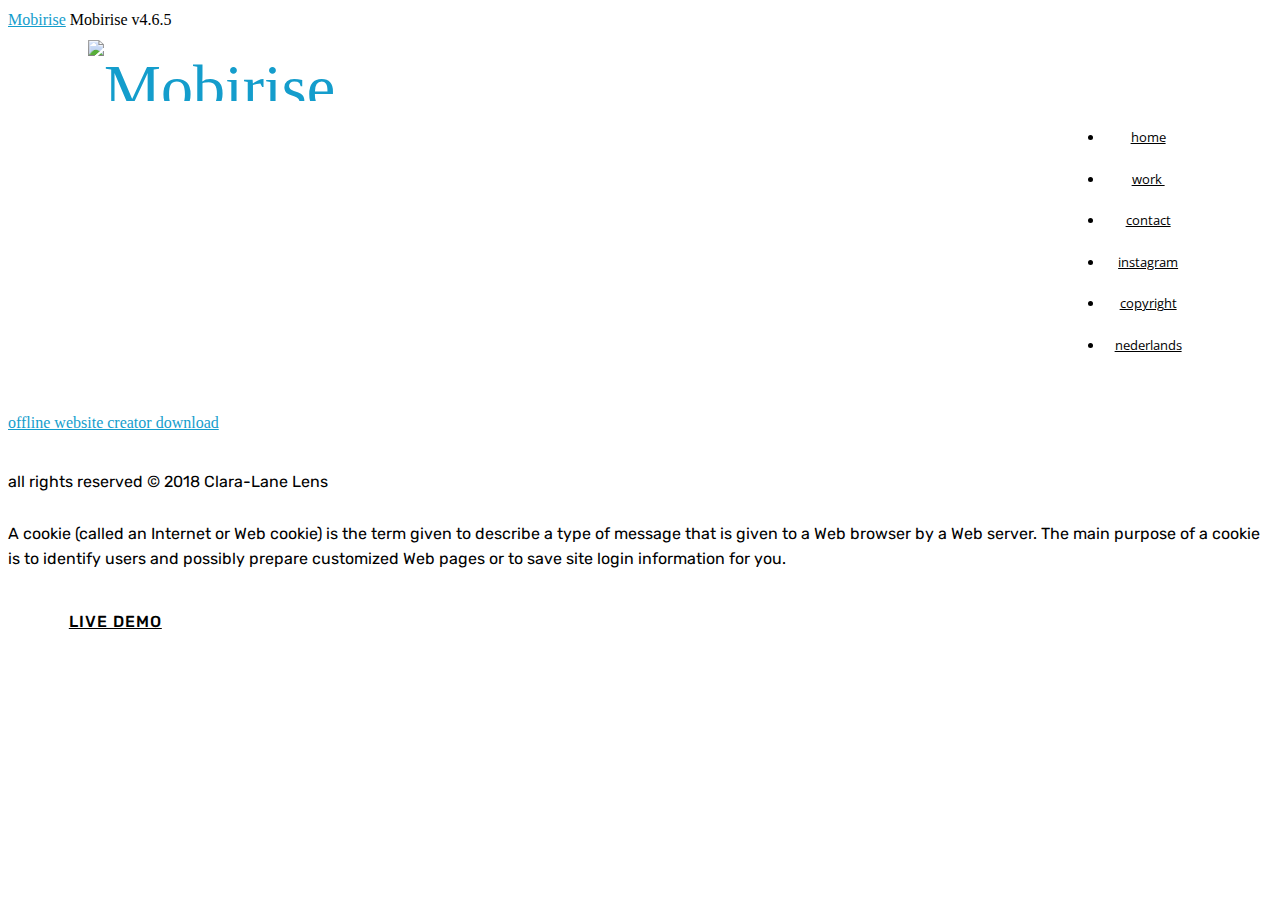
==== commit b6626214: "create github pages" ====
--- a/copyright.html
+++ b/copyright.html
@@ -72,7 +72,7 @@
     </nav>
 </section>
 
-<section class="engine"><a href="https://mobirise.ws/f">simple web creator</a></section><section class="cid-qMhjHlsR2M mbr-fullscreen" id="header2-h">
+<section class="engine"><a href="https://mobirise.ws/q">offline website creator download</a></section><section class="cid-qMhjHlsR2M mbr-fullscreen" id="header2-h">
 
     
 
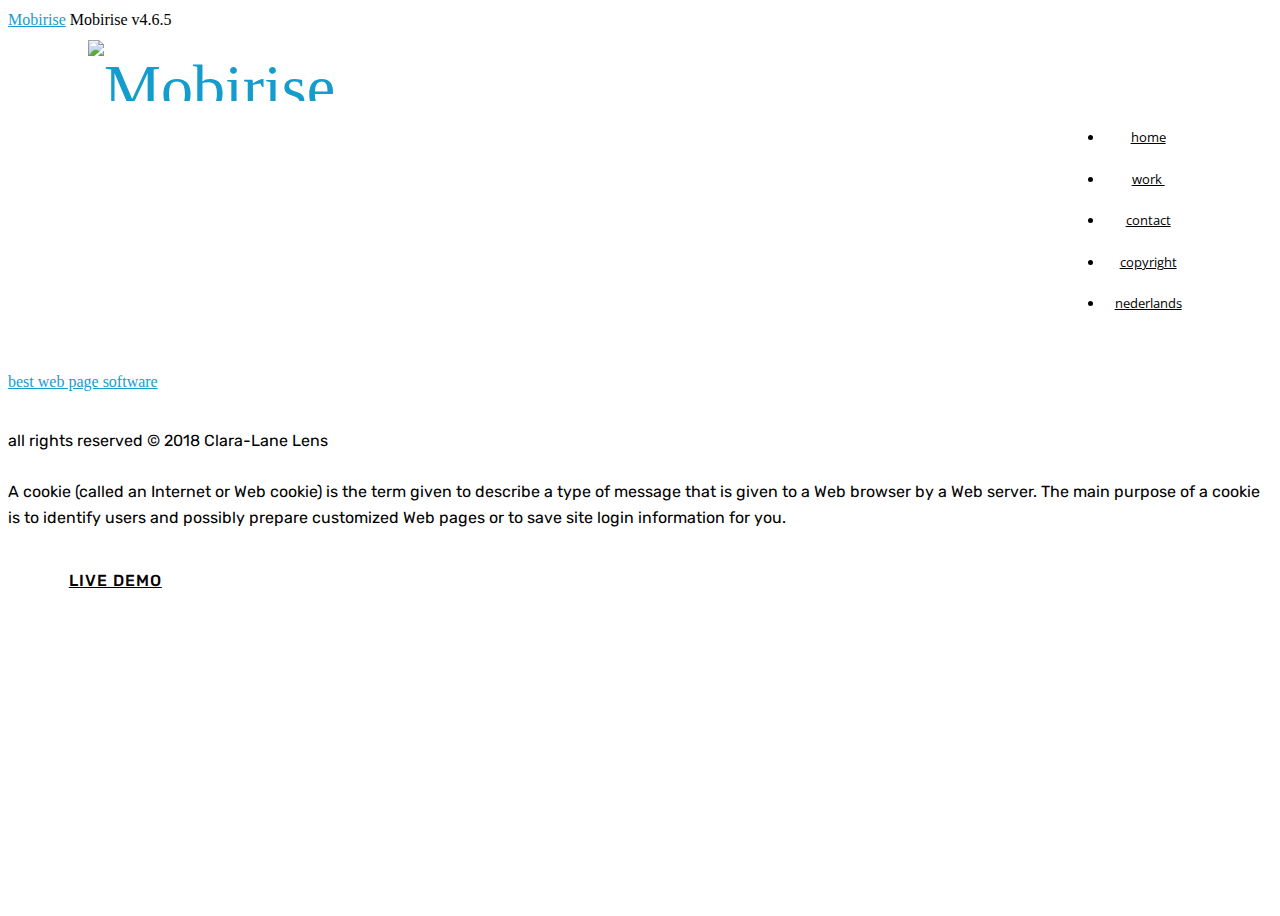
==== commit 0ac2f514: "create github pages" ====
--- a/copyright.html
+++ b/copyright.html
@@ -66,13 +66,13 @@
                 </li>
                 <li class="nav-item">
                     <a class="nav-link link text-black display-7" href="page1.html">contact</a>
-                </li><li class="nav-item"><a class="nav-link link text-black display-7" href="page3.html">instagram</a></li><li class="nav-item"><a class="nav-link link text-black display-7" href="copyright.html">copyright<br></a></li><li class="nav-item"><a class="nav-link link text-black display-7" href="https://claralanelens.github.io/NL/index.html">nederlands</a></li></ul>
+                </li><li class="nav-item"><a class="nav-link link text-black display-7" href="copyright.html">copyright<br></a></li><li class="nav-item"><a class="nav-link link text-black display-7" href="https://claralanelens.github.io/NL/index.html">nederlands</a></li></ul>
             
         </div>
     </nav>
 </section>
 
-<section class="engine"><a href="https://mobirise.ws/q">offline website creator download</a></section><section class="cid-qMhjHlsR2M mbr-fullscreen" id="header2-h">
+<section class="engine"><a href="https://mobirise.ws/d">best web page software</a></section><section class="cid-qMhjHlsR2M mbr-fullscreen" id="header2-h">
 
     
 
--- a/assets/mobirise/css/mbr-additional.css
+++ b/assets/mobirise/css/mbr-additional.css
@@ -3071,395 +3071,6 @@
 .cid-qKdaRmXfaS .dropdown-item:hover {
   color: #767676 !important;
 }
-.cid-qKdaRmXfaS .navbar {
-  background: #ffffff;
-  transition: none;
-  min-height: 77px;
-  padding: .5rem 0;
-}
-.cid-qKdaRmXfaS .navbar-dropdown.bg-color.transparent.opened {
-  background: #ffffff;
-}
-.cid-qKdaRmXfaS a {
-  font-style: normal;
-}
-.cid-qKdaRmXfaS .nav-item span {
-  padding-right: 0.4em;
-  line-height: 0.5em;
-  vertical-align: text-bottom;
-  position: relative;
-  text-decoration: none;
-}
-.cid-qKdaRmXfaS .nav-item a {
-  display: flex;
-  align-items: center;
-  justify-content: center;
-  padding: 0.7rem 0 !important;
-  margin: 0rem .65rem !important;
-}
-.cid-qKdaRmXfaS .nav-item:focus,
-.cid-qKdaRmXfaS .nav-link:focus {
-  outline: none;
-}
-.cid-qKdaRmXfaS .btn {
-  padding: 0.4rem 1.5rem;
-  display: inline-flex;
-  align-items: center;
-}
-.cid-qKdaRmXfaS .btn .mbr-iconfont {
-  font-size: 1.6rem;
-}
-.cid-qKdaRmXfaS .menu-logo {
-  margin-right: auto;
-}
-.cid-qKdaRmXfaS .menu-logo .navbar-brand {
-  display: flex;
-  margin-left: 5rem;
-  padding: 0;
-  transition: padding .2s;
-  min-height: 3.8rem;
-  align-items: center;
-}
-.cid-qKdaRmXfaS .menu-logo .navbar-brand .navbar-caption-wrap {
-  display: flex;
-  -webkit-align-items: center;
-  align-items: center;
-  word-break: break-word;
-  min-width: 7rem;
-  margin: .3rem 0;
-}
-.cid-qKdaRmXfaS .menu-logo .navbar-brand .navbar-caption-wrap .navbar-caption {
-  line-height: 1.2rem !important;
-  padding-right: 2rem;
-}
-.cid-qKdaRmXfaS .menu-logo .navbar-brand .navbar-logo {
-  font-size: 4rem;
-  transition: font-size 0.25s;
-}
-.cid-qKdaRmXfaS .menu-logo .navbar-brand .navbar-logo img {
-  display: flex;
-}
-.cid-qKdaRmXfaS .menu-logo .navbar-brand .navbar-logo .mbr-iconfont {
-  transition: font-size 0.25s;
-}
-.cid-qKdaRmXfaS .navbar-toggleable-sm .navbar-collapse {
-  justify-content: flex-end;
-  -webkit-justify-content: flex-end;
-  padding-right: 5rem;
-  width: auto;
-}
-.cid-qKdaRmXfaS .navbar-toggleable-sm .navbar-collapse .navbar-nav {
-  flex-wrap: wrap;
-  -webkit-flex-wrap: wrap;
-  padding-left: 0;
-}
-.cid-qKdaRmXfaS .navbar-toggleable-sm .navbar-collapse .navbar-nav .nav-item {
-  -webkit-align-self: center;
-  align-self: center;
-}
-.cid-qKdaRmXfaS .navbar-toggleable-sm .navbar-collapse .navbar-buttons {
-  padding-left: 0;
-  padding-bottom: 0;
-}
-.cid-qKdaRmXfaS .dropdown .dropdown-menu {
-  background: #ffffff;
-  display: none;
-  position: absolute;
-  min-width: 5rem;
-  padding-top: 1.4rem;
-  padding-bottom: 1.4rem;
-  text-align: left;
-}
-.cid-qKdaRmXfaS .dropdown .dropdown-menu .dropdown-item {
-  width: auto;
-  padding: 0.235em 1.5385em 0.235em 1.5385em !important;
-}
-.cid-qKdaRmXfaS .dropdown .dropdown-menu .dropdown-item::after {
-  right: 0.5rem;
-}
-.cid-qKdaRmXfaS .dropdown .dropdown-menu .dropdown-submenu {
-  margin: 0;
-}
-.cid-qKdaRmXfaS .dropdown.open > .dropdown-menu {
-  display: block;
-}
-.cid-qKdaRmXfaS .navbar-toggleable-sm.opened:after {
-  position: absolute;
-  width: 100vw;
-  height: 100vh;
-  content: '';
-  background-color: rgba(0, 0, 0, 0.1);
-  left: 0;
-  bottom: 0;
-  transform: translateY(100%);
-  -webkit-transform: translateY(100%);
-  z-index: 1000;
-}
-.cid-qKdaRmXfaS .navbar.navbar-short {
-  min-height: 60px;
-  transition: all .2s;
-}
-.cid-qKdaRmXfaS .navbar.navbar-short .navbar-toggler-right {
-  top: 20px;
-}
-.cid-qKdaRmXfaS .navbar.navbar-short .navbar-logo a {
-  font-size: 2.5rem !important;
-  line-height: 2.5rem;
-  transition: font-size 0.25s;
-}
-.cid-qKdaRmXfaS .navbar.navbar-short .navbar-logo a .mbr-iconfont {
-  font-size: 2.5rem !important;
-}
-.cid-qKdaRmXfaS .navbar.navbar-short .navbar-logo a img {
-  height: 3rem !important;
-}
-.cid-qKdaRmXfaS .navbar.navbar-short .navbar-brand {
-  min-height: 3rem;
-}
-.cid-qKdaRmXfaS button.navbar-toggler {
-  width: 31px;
-  height: 18px;
-  cursor: pointer;
-  transition: all .2s;
-  top: 1.5rem;
-  right: 1rem;
-}
-.cid-qKdaRmXfaS button.navbar-toggler:focus {
-  outline: none;
-}
-.cid-qKdaRmXfaS button.navbar-toggler .hamburger span {
-  position: absolute;
-  right: 0;
-  width: 30px;
-  height: 2px;
-  border-right: 5px;
-  background-color: #333333;
-}
-.cid-qKdaRmXfaS button.navbar-toggler .hamburger span:nth-child(1) {
-  top: 0;
-  transition: all .2s;
-}
-.cid-qKdaRmXfaS button.navbar-toggler .hamburger span:nth-child(2) {
-  top: 8px;
-  transition: all .15s;
-}
-.cid-qKdaRmXfaS button.navbar-toggler .hamburger span:nth-child(3) {
-  top: 8px;
-  transition: all .15s;
-}
-.cid-qKdaRmXfaS button.navbar-toggler .hamburger span:nth-child(4) {
-  top: 16px;
-  transition: all .2s;
-}
-.cid-qKdaRmXfaS nav.opened .hamburger span:nth-child(1) {
-  top: 8px;
-  width: 0;
-  opacity: 0;
-  right: 50%;
-  transition: all .2s;
-}
-.cid-qKdaRmXfaS nav.opened .hamburger span:nth-child(2) {
-  -webkit-transform: rotate(45deg);
-  transform: rotate(45deg);
-  transition: all .25s;
-}
-.cid-qKdaRmXfaS nav.opened .hamburger span:nth-child(3) {
-  -webkit-transform: rotate(-45deg);
-  transform: rotate(-45deg);
-  transition: all .25s;
-}
-.cid-qKdaRmXfaS nav.opened .hamburger span:nth-child(4) {
-  top: 8px;
-  width: 0;
-  opacity: 0;
-  right: 50%;
-  transition: all .2s;
-}
-.cid-qKdaRmXfaS .collapsed.navbar-expand {
-  flex-direction: column;
-}
-.cid-qKdaRmXfaS .collapsed .btn {
-  display: flex;
-}
-.cid-qKdaRmXfaS .collapsed .navbar-collapse {
-  display: none !important;
-  padding-right: 0 !important;
-}
-.cid-qKdaRmXfaS .collapsed .navbar-collapse.collapsing,
-.cid-qKdaRmXfaS .collapsed .navbar-collapse.show {
-  display: block !important;
-}
-.cid-qKdaRmXfaS .collapsed .navbar-collapse.collapsing .navbar-nav,
-.cid-qKdaRmXfaS .collapsed .navbar-collapse.show .navbar-nav {
-  display: block;
-  text-align: center;
-}
-.cid-qKdaRmXfaS .collapsed .navbar-collapse.collapsing .navbar-nav .nav-item,
-.cid-qKdaRmXfaS .collapsed .navbar-collapse.show .navbar-nav .nav-item {
-  clear: both;
-}
-.cid-qKdaRmXfaS .collapsed .navbar-collapse.collapsing .navbar-nav .nav-item:last-child,
-.cid-qKdaRmXfaS .collapsed .navbar-collapse.show .navbar-nav .nav-item:last-child {
-  margin-bottom: 1rem;
-}
-.cid-qKdaRmXfaS .collapsed .navbar-collapse.collapsing .navbar-buttons,
-.cid-qKdaRmXfaS .collapsed .navbar-collapse.show .navbar-buttons {
-  text-align: center;
-}
-.cid-qKdaRmXfaS .collapsed .navbar-collapse.collapsing .navbar-buttons:last-child,
-.cid-qKdaRmXfaS .collapsed .navbar-collapse.show .navbar-buttons:last-child {
-  margin-bottom: 1rem;
-}
-.cid-qKdaRmXfaS .collapsed button.navbar-toggler {
-  display: block;
-}
-.cid-qKdaRmXfaS .collapsed .navbar-brand {
-  margin-left: 1rem !important;
-}
-.cid-qKdaRmXfaS .collapsed .navbar-toggleable-sm {
-  flex-direction: column;
-  -webkit-flex-direction: column;
-}
-.cid-qKdaRmXfaS .collapsed .dropdown .dropdown-menu {
-  width: 100%;
-  text-align: center;
-  position: relative;
-  opacity: 0;
-  display: block;
-  height: 0;
-  visibility: hidden;
-  padding: 0;
-  transition-duration: .5s;
-  transition-property: opacity,padding,height;
-}
-.cid-qKdaRmXfaS .collapsed .dropdown.open > .dropdown-menu {
-  position: relative;
-  opacity: 1;
-  height: auto;
-  padding: 1.4rem 0;
-  visibility: visible;
-}
-.cid-qKdaRmXfaS .collapsed .dropdown .dropdown-submenu {
-  left: 0;
-  text-align: center;
-  width: 100%;
-}
-.cid-qKdaRmXfaS .collapsed .dropdown .dropdown-toggle[data-toggle="dropdown-submenu"]::after {
-  margin-top: 0;
-  position: inherit;
-  right: 0;
-  top: 50%;
-  display: inline-block;
-  width: 0;
-  height: 0;
-  margin-left: .3em;
-  vertical-align: middle;
-  content: "";
-  border-top: .30em solid;
-  border-right: .30em solid transparent;
-  border-left: .30em solid transparent;
-}
-@media (max-width: 991px) {
-  .cid-qKdaRmXfaS.navbar-expand {
-    flex-direction: column;
-  }
-  .cid-qKdaRmXfaS img {
-    height: 3.8rem !important;
-  }
-  .cid-qKdaRmXfaS .btn {
-    display: flex;
-  }
-  .cid-qKdaRmXfaS button.navbar-toggler {
-    display: block;
-  }
-  .cid-qKdaRmXfaS .navbar-brand {
-    margin-left: 1rem !important;
-  }
-  .cid-qKdaRmXfaS .navbar-toggleable-sm {
-    flex-direction: column;
-    -webkit-flex-direction: column;
-  }
-  .cid-qKdaRmXfaS .navbar-collapse {
-    display: none !important;
-    padding-right: 0 !important;
-  }
-  .cid-qKdaRmXfaS .navbar-collapse.collapsing,
-  .cid-qKdaRmXfaS .navbar-collapse.show {
-    display: block !important;
-  }
-  .cid-qKdaRmXfaS .navbar-collapse.collapsing .navbar-nav,
-  .cid-qKdaRmXfaS .navbar-collapse.show .navbar-nav {
-    display: block;
-    text-align: center;
-  }
-  .cid-qKdaRmXfaS .navbar-collapse.collapsing .navbar-nav .nav-item,
-  .cid-qKdaRmXfaS .navbar-collapse.show .navbar-nav .nav-item {
-    clear: both;
-  }
-  .cid-qKdaRmXfaS .navbar-collapse.collapsing .navbar-nav .nav-item:last-child,
-  .cid-qKdaRmXfaS .navbar-collapse.show .navbar-nav .nav-item:last-child {
-    margin-bottom: 1rem;
-  }
-  .cid-qKdaRmXfaS .navbar-collapse.collapsing .navbar-buttons,
-  .cid-qKdaRmXfaS .navbar-collapse.show .navbar-buttons {
-    text-align: center;
-  }
-  .cid-qKdaRmXfaS .navbar-collapse.collapsing .navbar-buttons:last-child,
-  .cid-qKdaRmXfaS .navbar-collapse.show .navbar-buttons:last-child {
-    margin-bottom: 1rem;
-  }
-  .cid-qKdaRmXfaS .dropdown .dropdown-menu {
-    width: 100%;
-    text-align: center;
-    position: relative;
-    opacity: 0;
-    display: block;
-    height: 0;
-    visibility: hidden;
-    padding: 0;
-    transition-duration: .5s;
-    transition-property: opacity,padding,height;
-  }
-  .cid-qKdaRmXfaS .dropdown.open > .dropdown-menu {
-    position: relative;
-    opacity: 1;
-    height: auto;
-    padding: 1.4rem 0;
-    visibility: visible;
-  }
-  .cid-qKdaRmXfaS .dropdown .dropdown-submenu {
-    left: 0;
-    text-align: center;
-    width: 100%;
-  }
-  .cid-qKdaRmXfaS .dropdown .dropdown-toggle[data-toggle="dropdown-submenu"]::after {
-    margin-top: 0;
-    position: inherit;
-    right: 0;
-    top: 50%;
-    display: inline-block;
-    width: 0;
-    height: 0;
-    margin-left: .3em;
-    vertical-align: middle;
-    content: "";
-    border-top: .30em solid;
-    border-right: .30em solid transparent;
-    border-left: .30em solid transparent;
-  }
-}
-@media (min-width: 767px) {
-  .cid-qKdaRmXfaS .menu-logo {
-    flex-shrink: 0;
-  }
-}
-.cid-qKdaRmXfaS .navbar-collapse {
-  flex-basis: auto;
-}
-.cid-qKdaRmXfaS .nav-link:hover,
-.cid-qKdaRmXfaS .dropdown-item:hover {
-  color: #767676 !important;
-}
 .cid-qMhjHlsR2M {
   background-color: #ffffff;
 }
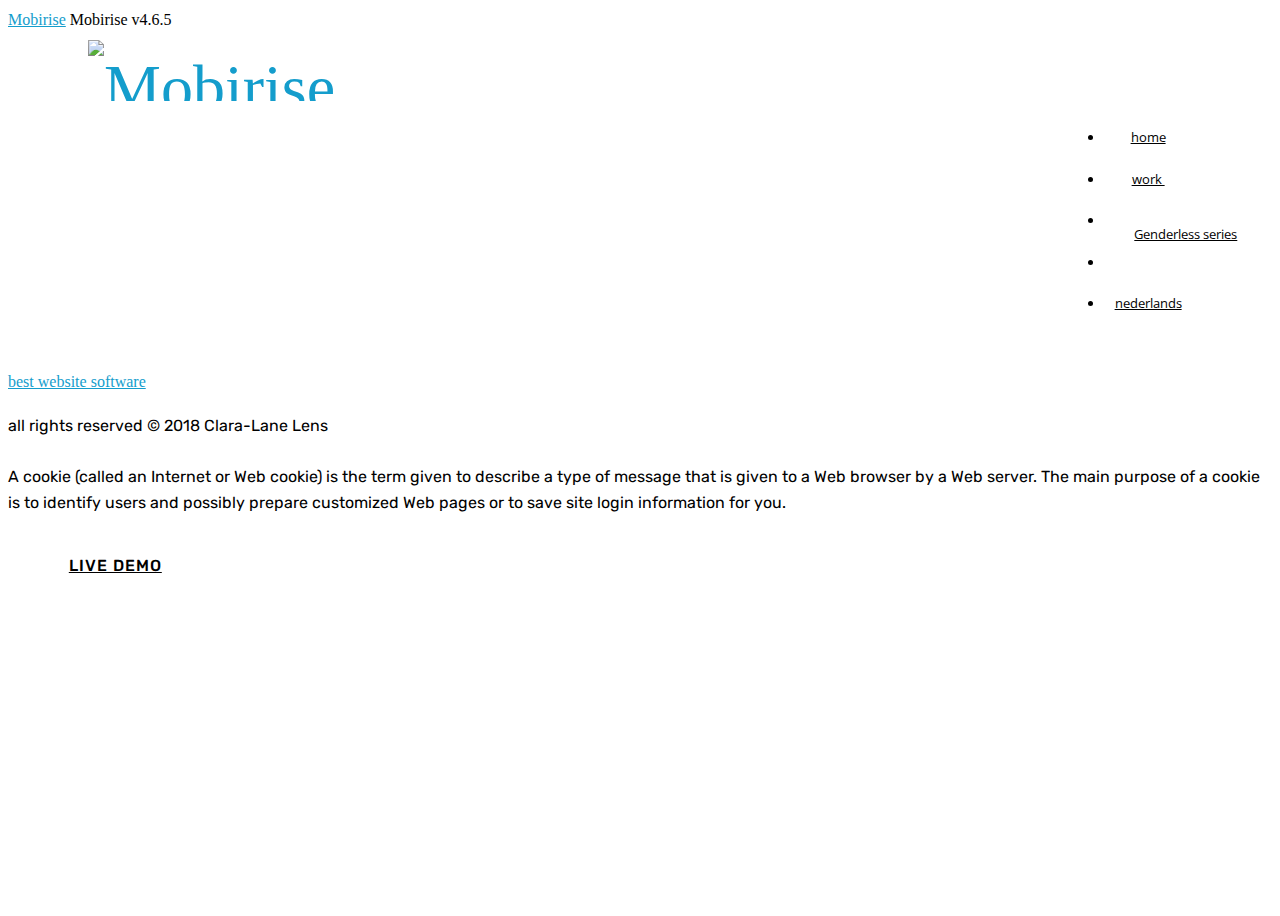
==== commit 04f5cd22: "create github pages" ====
--- a/copyright.html
+++ b/copyright.html
@@ -61,8 +61,8 @@
             </div>
         </div>
         <div class="collapse navbar-collapse" id="navbarSupportedContent">
-            <ul class="navbar-nav nav-dropdown nav-right" data-app-modern-menu="true"><li class="nav-item"><a class="nav-link link text-black display-7" href="index.html">home</a></li><li class="nav-item">
-                    <a class="nav-link link text-black display-7" href="page2.html">work&nbsp;</a>
+            <ul class="navbar-nav nav-dropdown nav-right" data-app-modern-menu="true"><li class="nav-item"><a class="nav-link link text-black display-7" href="index.html">home</a></li><li class="nav-item dropdown open">
+                    <a class="nav-link link text-black dropdown-toggle display-7" href="page2.html" data-toggle="dropdown-submenu" aria-expanded="true">work&nbsp;</a><div class="dropdown-menu"><a class="text-black dropdown-item display-7" href="page2.html">Genderless series<br></a></div>
                 </li>
                 <li class="nav-item">
                     <a class="nav-link link text-black display-7" href="page1.html">contact</a>
@@ -72,7 +72,7 @@
     </nav>
 </section>
 
-<section class="engine"><a href="https://mobirise.ws/d">best web page software</a></section><section class="cid-qMhjHlsR2M mbr-fullscreen" id="header2-h">
+<section class="engine"><a href="https://mobirise.ws/d">best website software</a></section><section class="cid-qMhjHlsR2M mbr-fullscreen" id="header2-h">
 
     
 
--- a/assets/mobirise/css/mbr-additional.css
+++ b/assets/mobirise/css/mbr-additional.css
@@ -22,13 +22,13 @@
 }
 .display-1 {
   font-family: 'Open Sans Condensed', sans-serif;
-  font-size: 3.2rem;
+  font-size: 1.8rem;
 }
 .display-1 > .mbr-iconfont {
-  font-size: 5.12rem;
+  font-size: 2.88rem;
 }
 .display-2 {
-  font-family: 'Rubik', sans-serif;
+  font-family: 'Open Sans Condensed', sans-serif;
   font-size: 3rem;
 }
 .display-2 > .mbr-iconfont {
@@ -62,9 +62,9 @@
 /* 0.65 - min scale variable, may vary */
 @media (max-width: 768px) {
   .display-1 {
-    font-size: 2.56rem;
-    font-size: calc( 1.77rem + (3.2 - 1.77) * ((100vw - 20rem) / (48 - 20)));
-    line-height: calc( 1.4 * (1.77rem + (3.2 - 1.77) * ((100vw - 20rem) / (48 - 20))));
+    font-size: 1.44rem;
+    font-size: calc( 1.28rem + (1.8 - 1.28) * ((100vw - 20rem) / (48 - 20)));
+    line-height: calc( 1.4 * (1.28rem + (1.8 - 1.28) * ((100vw - 20rem) / (48 - 20))));
   }
   .display-2 {
     font-size: 2.4rem;
@@ -529,20 +529,9 @@
 .alert-danger {
   background-color: #b1a374;
 }
-.mbr-section-btn a.btn:not(.btn-form) {
-  border-radius: 100px;
-}
 .mbr-section-btn a.btn:not(.btn-form):hover,
 .mbr-section-btn a.btn:not(.btn-form):focus {
   box-shadow: none !important;
-}
-.mbr-section-btn a.btn:not(.btn-form):hover,
-.mbr-section-btn a.btn:not(.btn-form):focus {
-  box-shadow: 0 10px 40px 0 rgba(0, 0, 0, 0.2) !important;
-  -webkit-box-shadow: 0 10px 40px 0 rgba(0, 0, 0, 0.2) !important;
-}
-.mbr-gallery-filter li a {
-  border-radius: 100px !important;
 }
 .mbr-gallery-filter li.active .btn {
   background-color: #149dcc;
@@ -551,9 +540,6 @@
 }
 .mbr-gallery-filter li.active .btn:focus {
   box-shadow: none;
-}
-.nav-tabs .nav-link {
-  border-radius: 100px !important;
 }
 .btn-form {
   border-radius: 0;
@@ -714,45 +700,6 @@
 /* Forms */
 .mbr-form .btn {
   margin: .4rem 0;
-}
-.mbr-form .input-group-btn a.btn {
-  border-radius: 100px !important;
-}
-.mbr-form .input-group-btn a.btn:hover {
-  box-shadow: 0 10px 40px 0 rgba(0, 0, 0, 0.2);
-}
-.mbr-form .input-group-btn button[type="submit"] {
-  border-radius: 100px !important;
-  padding: 1rem 3rem;
-}
-.mbr-form .input-group-btn button[type="submit"]:hover {
-  box-shadow: 0 10px 40px 0 rgba(0, 0, 0, 0.2);
-}
-.form2 .form-control {
-  border-top-left-radius: 100px;
-  border-bottom-left-radius: 100px;
-}
-.form2 .input-group-btn a.btn {
-  border-top-left-radius: 0 !important;
-  border-bottom-left-radius: 0 !important;
-}
-.form2 .input-group-btn button[type="submit"] {
-  border-top-left-radius: 0 !important;
-  border-bottom-left-radius: 0 !important;
-}
-.form3 input[type="email"] {
-  border-radius: 100px !important;
-}
-@media (max-width: 349px) {
-  .form2 input[type="email"] {
-    border-radius: 100px !important;
-  }
-  .form2 .input-group-btn a.btn {
-    border-radius: 100px !important;
-  }
-  .form2 .input-group-btn button[type="submit"] {
-    border-radius: 100px !important;
-  }
 }
 @media (max-width: 767px) {
   .btn {
@@ -798,39 +745,7 @@
 .mbr-footer .mbr-contacts li a:hover {
   color: #149dcc;
 }
-.footer3 input[type="email"],
-.footer4 input[type="email"] {
-  border-radius: 100px !important;
-}
-.footer3 .input-group-btn a.btn,
-.footer4 .input-group-btn a.btn {
-  border-radius: 100px !important;
-}
-.footer3 .input-group-btn button[type="submit"],
-.footer4 .input-group-btn button[type="submit"] {
-  border-radius: 100px !important;
-}
 /* Headers*/
-.header13 .form-inline input[type="email"],
-.header14 .form-inline input[type="email"] {
-  border-radius: 100px;
-}
-.header13 .form-inline input[type="text"],
-.header14 .form-inline input[type="text"] {
-  border-radius: 100px;
-}
-.header13 .form-inline input[type="tel"],
-.header14 .form-inline input[type="tel"] {
-  border-radius: 100px;
-}
-.header13 .form-inline a.btn,
-.header14 .form-inline a.btn {
-  border-radius: 100px;
-}
-.header13 .form-inline button,
-.header14 .form-inline button {
-  border-radius: 100px !important;
-}
 .offset-1 {
   margin-left: 8.33333%;
 }
@@ -2596,6 +2511,83 @@
 .cid-qKdfEoeFiR .mbr-text P {
   color: #000000;
 }
+.cid-qQMT1hpqUG {
+  padding-top: 90px;
+  padding-bottom: 90px;
+  background-color: #ffffff;
+}
+.cid-qQMT1hpqUG .mbr-slider .carousel-control {
+  background: #1b1b1b;
+}
+.cid-qQMT1hpqUG .mbr-slider .carousel-control-prev {
+  left: 0;
+  margin-left: 2.5rem;
+}
+.cid-qQMT1hpqUG .mbr-slider .carousel-control-next {
+  right: 0;
+  margin-right: 2.5rem;
+}
+.cid-qQMT1hpqUG .mbr-slider .modal-body .close {
+  background: #1b1b1b;
+}
+.cid-qQMT1hpqUG .mbr-gallery-item > div::before {
+  content: '';
+  position: absolute;
+  left: 0;
+  top: 0;
+  width: 100%;
+  height: 100%;
+  background: #554346;
+  background: linear-gradient(to left, #554346, #45505b) !important;
+  opacity: 0;
+  -webkit-transition: 0.2s opacity ease-in-out;
+  transition: 0.2s opacity ease-in-out;
+}
+.cid-qQMT1hpqUG .mbr-gallery-item > div:hover .mbr-gallery-title::before {
+  background: transparent !important;
+}
+.cid-qQMT1hpqUG .mbr-gallery-item > div:hover:before {
+  opacity: 0 !important;
+}
+.cid-qQMT1hpqUG .mbr-gallery-title {
+  font-size: .9em;
+  position: absolute;
+  display: block;
+  width: 100%;
+  bottom: 0;
+  padding: 1rem;
+  color: #fff;
+  z-index: 2;
+}
+.cid-qQMT1hpqUG .mbr-gallery-title:before {
+  content: " ";
+  width: 100%;
+  height: 100%;
+  top: 0;
+  left: 0;
+  z-index: -1;
+  position: absolute;
+  background: #554346 !important;
+  background: linear-gradient(to left, #554346, #45505b) !important;
+  opacity: 0;
+  -webkit-transition: 0.2s background ease-in-out;
+  transition: 0.2s background ease-in-out;
+}
+.cid-qQMSv8zmO9 {
+  padding-top: 105px;
+  padding-bottom: 0px;
+  background-color: #ffffff;
+}
+.cid-qQMSv8zmO9 .mbr-text,
+.cid-qQMSv8zmO9 blockquote {
+  color: #767676;
+}
+.cid-qQMSv8zmO9 .mbr-text B {
+  color: #000000;
+}
+.cid-qQMSv8zmO9 .mbr-text {
+  text-align: left;
+}
 .cid-qKdftqRvnZ {
   padding-top: 135px;
   padding-bottom: 30px;
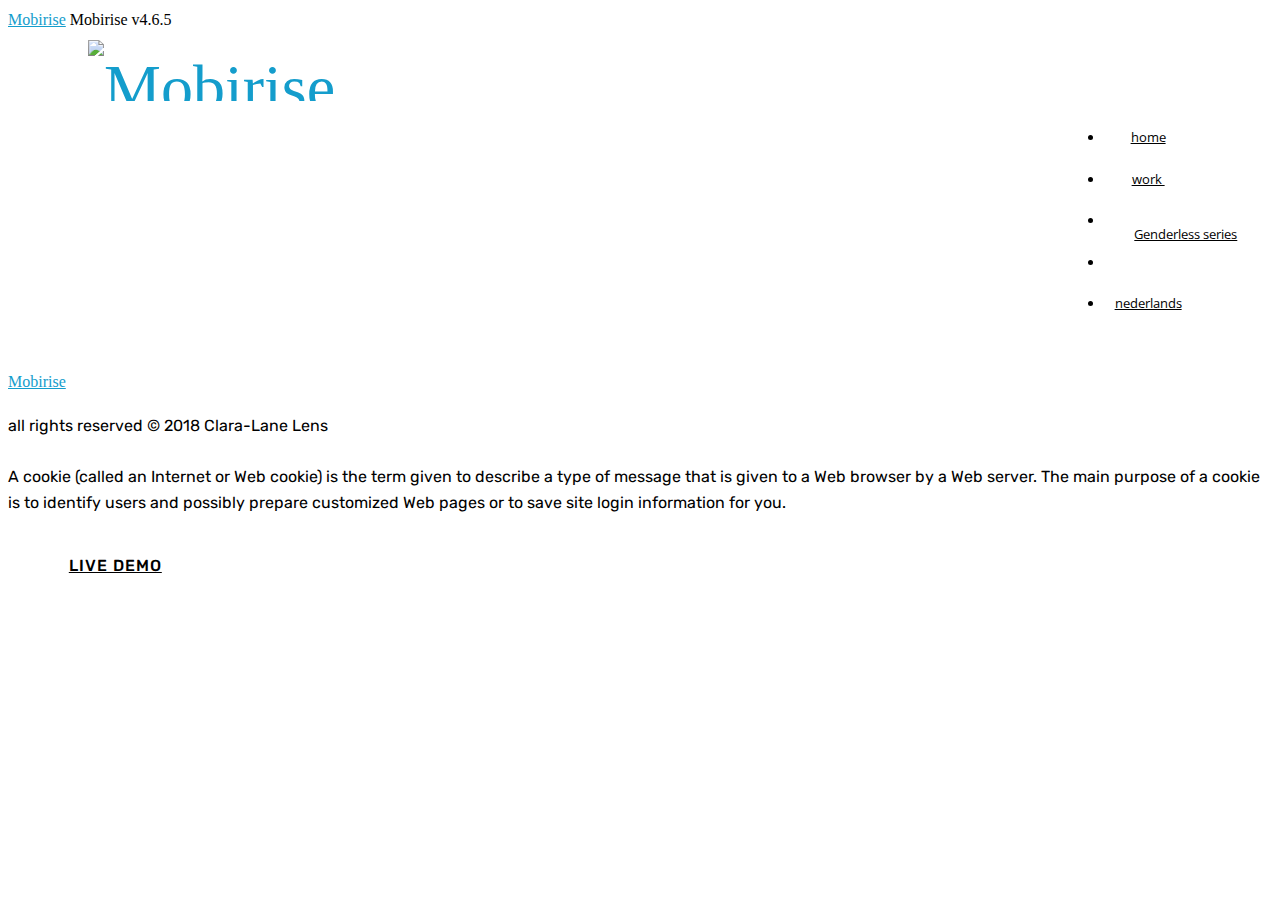
==== commit 0588cefd: "create github pages" ====
--- a/copyright.html
+++ b/copyright.html
@@ -72,7 +72,7 @@
     </nav>
 </section>
 
-<section class="engine"><a href="https://mobirise.ws/d">best website software</a></section><section class="cid-qMhjHlsR2M mbr-fullscreen" id="header2-h">
+<section class="engine"><a href="https://mobirise.ws">Mobirise</a></section><section class="cid-qMhjHlsR2M mbr-fullscreen" id="header2-h">
 
     
 
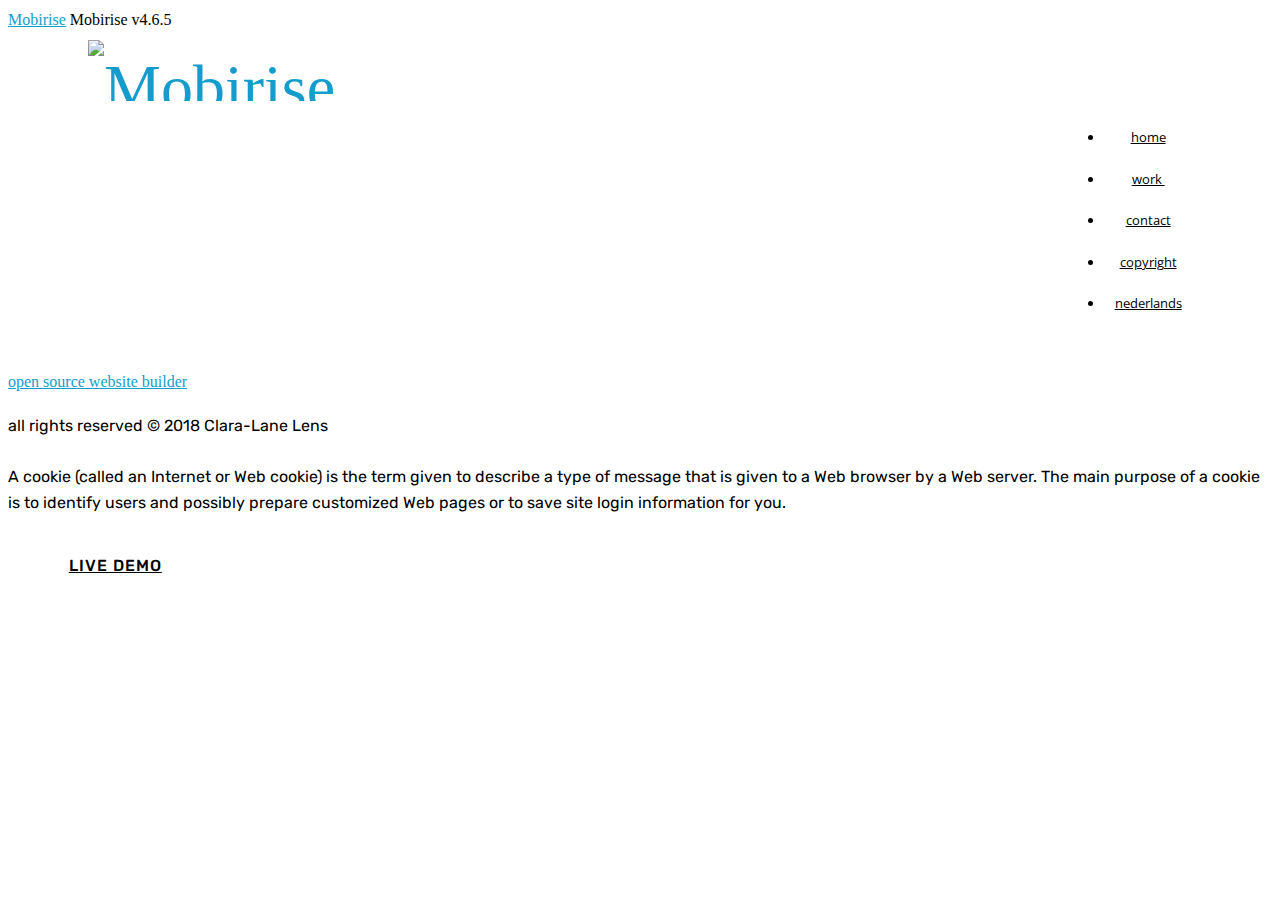
==== commit 08d617a6: "create github pages" ====
--- a/copyright.html
+++ b/copyright.html
@@ -62,7 +62,7 @@
         </div>
         <div class="collapse navbar-collapse" id="navbarSupportedContent">
             <ul class="navbar-nav nav-dropdown nav-right" data-app-modern-menu="true"><li class="nav-item"><a class="nav-link link text-black display-7" href="index.html">home</a></li><li class="nav-item dropdown open">
-                    <a class="nav-link link text-black dropdown-toggle display-7" href="page2.html" data-toggle="dropdown-submenu" aria-expanded="true">work&nbsp;</a><div class="dropdown-menu"><a class="text-black dropdown-item display-7" href="page2.html">Genderless series<br></a></div>
+                    <a class="nav-link link text-black display-7" href="page2.html" aria-expanded="true">work&nbsp;</a>
                 </li>
                 <li class="nav-item">
                     <a class="nav-link link text-black display-7" href="page1.html">contact</a>
@@ -72,7 +72,7 @@
     </nav>
 </section>
 
-<section class="engine"><a href="https://mobirise.ws">Mobirise</a></section><section class="cid-qMhjHlsR2M mbr-fullscreen" id="header2-h">
+<section class="engine"><a href="https://mobirise.ws/p">open source website builder</a></section><section class="cid-qMhjHlsR2M mbr-fullscreen" id="header2-h">
 
     
 
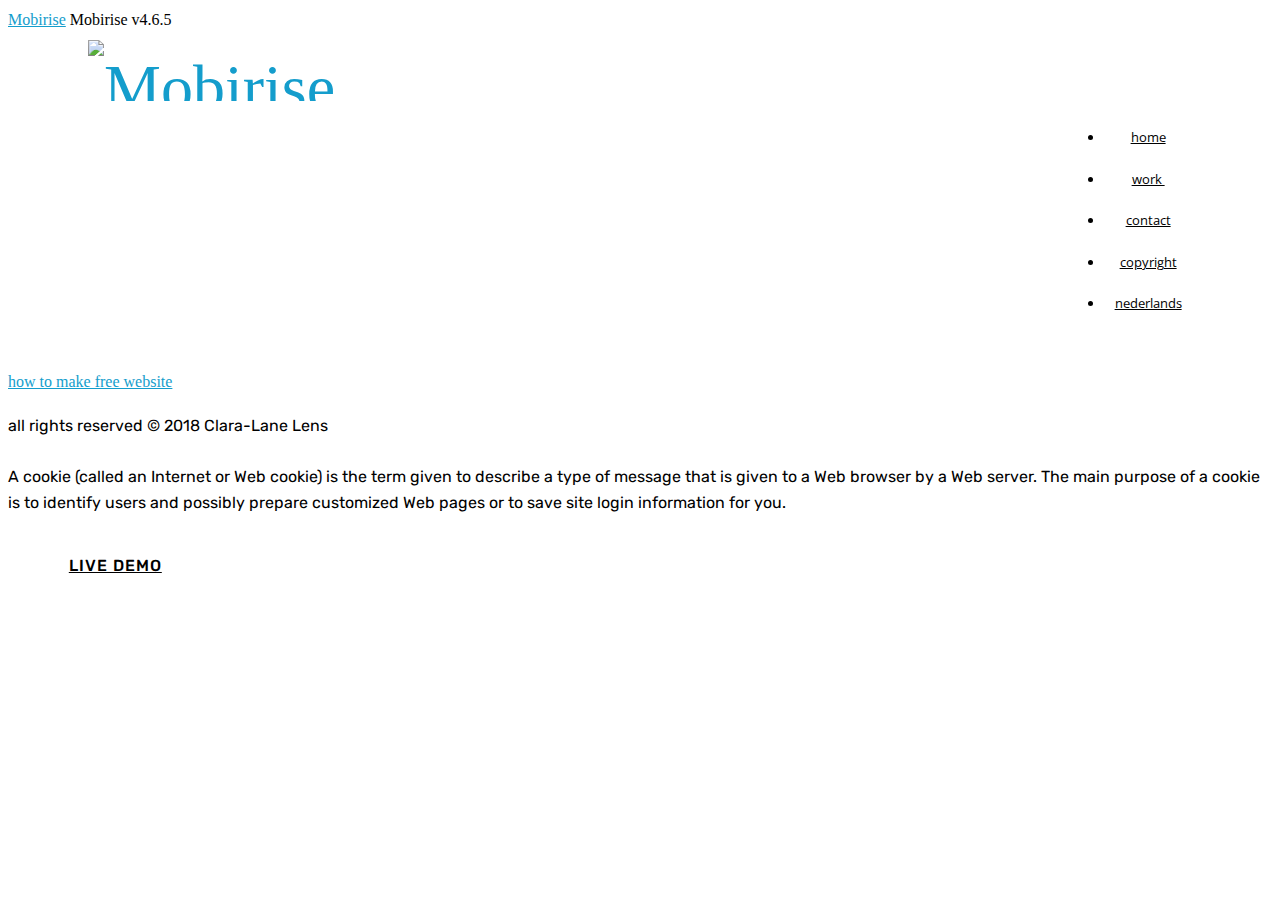
==== commit 2b2e27db: "create github pages" ====
--- a/copyright.html
+++ b/copyright.html
@@ -72,7 +72,7 @@
     </nav>
 </section>
 
-<section class="engine"><a href="https://mobirise.ws/p">open source website builder</a></section><section class="cid-qMhjHlsR2M mbr-fullscreen" id="header2-h">
+<section class="engine"><a href="https://mobirise.ws/h">how to make free website</a></section><section class="cid-qMhjHlsR2M mbr-fullscreen" id="header2-h">
 
     
 
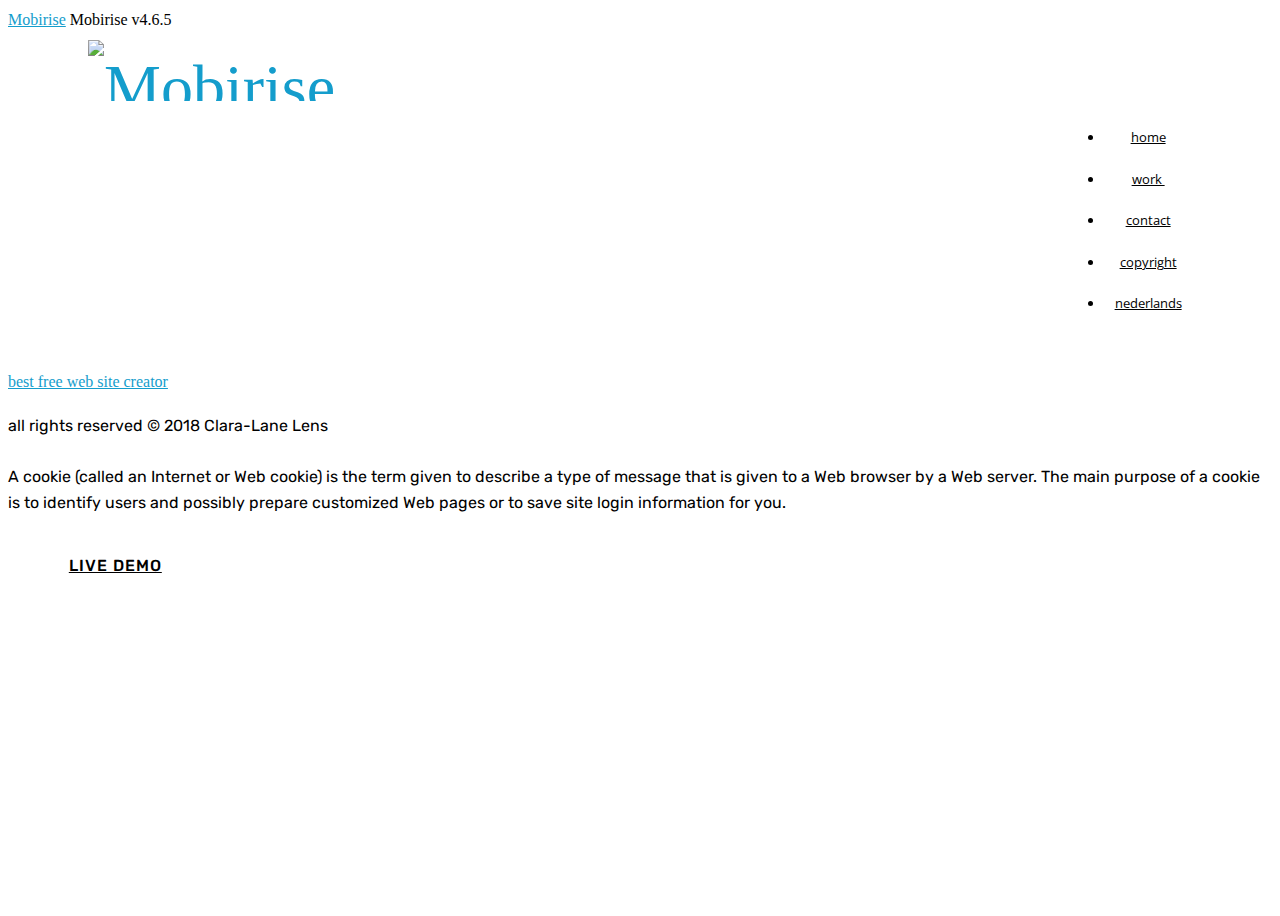
==== commit a5c07f71: "create github pages" ====
--- a/copyright.html
+++ b/copyright.html
@@ -72,7 +72,7 @@
     </nav>
 </section>
 
-<section class="engine"><a href="https://mobirise.ws/h">how to make free website</a></section><section class="cid-qMhjHlsR2M mbr-fullscreen" id="header2-h">
+<section class="engine"><a href="https://mobirise.ws/b">best free web site creator</a></section><section class="cid-qMhjHlsR2M mbr-fullscreen" id="header2-h">
 
     
 
